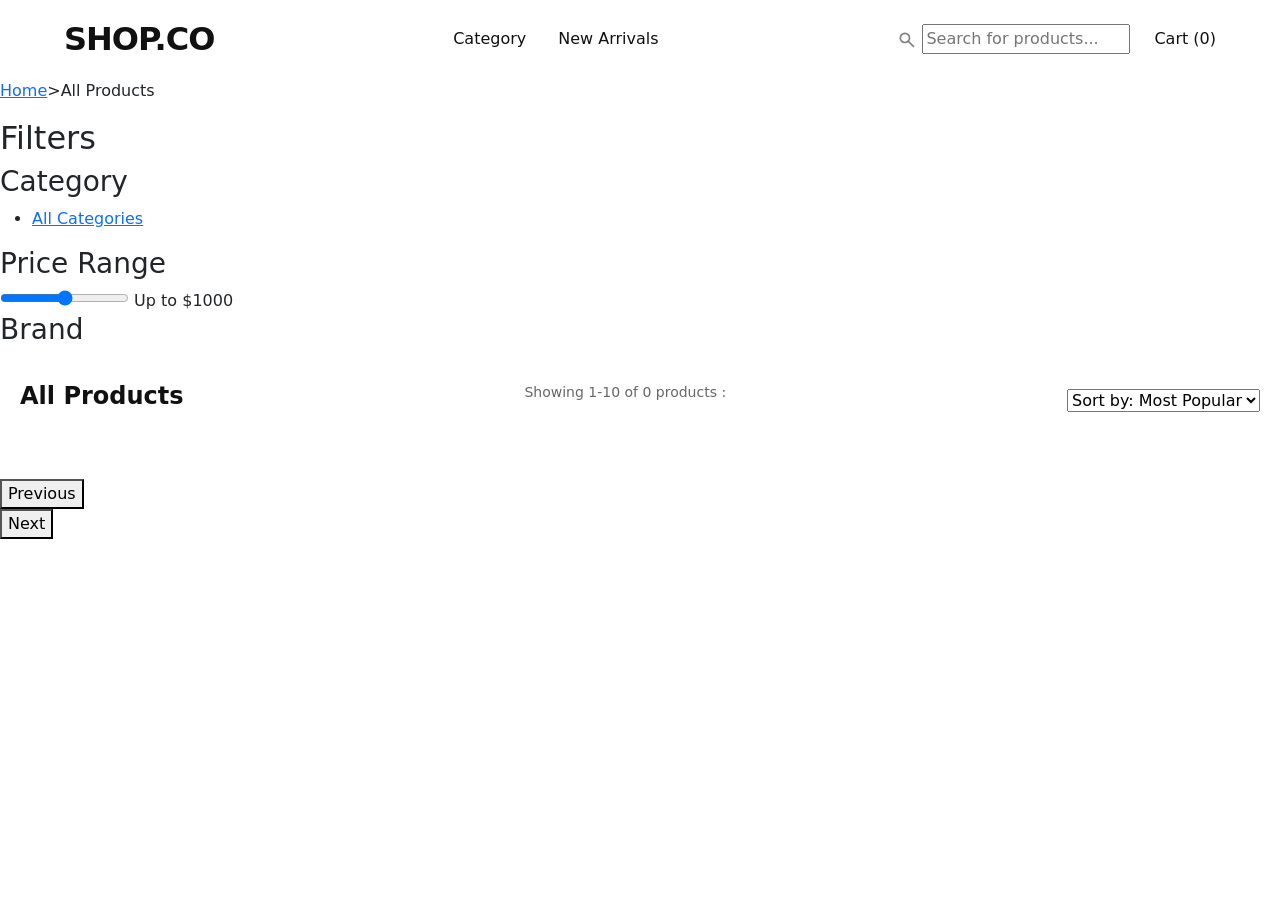
==== all-products.html @ 4b7c590c "add all-products html-js -css V1 all products view" ====
<!DOCTYPE html>
<html lang="en">
<head>
    <meta charset="UTF-8">
    <meta name="viewport" content="width=device-width, initial-scale=1.0">
    <link rel="stylesheet" href="Style_all-Products.css" />
    <link
      rel="stylesheet"
      href="https://cdnjs.cloudflare.com/ajax/libs/font-awesome/6.0.0/css/all.min.css"
    />
    <link
      href="https://cdn.jsdelivr.net/npm/bootstrap@5.3.8/dist/css/bootstrap.min.css"
      rel="stylesheet"
      integrity="sha384-sRIl4kxILFvY47J16cr9ZwB07vP4J8+LH7qKQnuqkuIAvNWLzeN8tE5YBujZqJLB"
      crossorigin="anonymous"
    />
    <script
      src="https://cdn.jsdelivr.net/npm/bootstrap@5.3.8/dist/js/bootstrap.bundle.min.js"
      integrity="sha384-FKyoEForCGlyvwx9Hj09JcYn3nv7wiPVlz7YYwJrWVcXK/BmnVDxM+D2scQbITxI"
      crossorigin="anonymous"
    ></script>
    <title>All Products</title>
</head>
<body>
    <nav class="main-nav" id="main-nav"> 
      <div class="main-logo">
        <a href="#">shop.co</a>
      </div>

      <div class="links">
        <ul>
          <li><a href="#">Category</a></li>
          <li><a href="#">New Arrivals</a></li>
        </ul>
      </div>

      <div class="nav-actions">
        <div class="search">
          <svg
            xmlns="http://www.w3.org/2000/svg"
            height="20px"
            viewBox="0 -960 960 960"
            width="20px"
            fill="#828282"
          >
            <path
              d="M784-120 532-372q-30 24-69 38t-83 14q-109 0-184.5-75.5T120-580q0-109 75.5-184.5T380-840q109 0 184.5 75.5T640-580q0 44-14 83t-38 69l252 252-56 56ZM380-400q75 0 127.5-52.5T560-580q0-75-52.5-127.5T380-760q-75 0-127.5 52.5T200-580q0 75 52.5 127.5T380-400Z"
            />
          </svg>
          <input type="text" placeholder="Search for products..." />
        </div>

        <div class="cart">
          <a href="#">Cart (0)</a>
        </div>
      </div>
    </nav>

    <main>
        <div class="breadcrumb">
          <a href="#">Home</a> &gt; <span id="current-category">All Products</span>
        </div>

        <div class="filters">
          <h2>Filters</h2>

          <div class="filter-group">
            <h3>Category</h3>
            <ul id="category-filters">
              <!-- Categories will be dynamically populated here -->
               <li><a href="" data-category="all">All Categories</a></li>
            </ul>
          </div>

          <div class="filter-group">
            <h3>Price Range</h3>
            <input type="range" id="price-range" min="0" max="1000" step="10" />
            <span id="price-range-value">Up to $1000</span>
          </div>

          <div class="filter-group">
            <h3>Brand</h3>
            <ul id="brand-filters">
              <!-- Brands will be dynamically populated here -->
            </ul>
          </div>



        <div class="Above_product-grid" id="Above_product-grid">
        <h1 class="section-title"><span id="section-title">All Products</span></h1>

        <p class="showing_info">Showing <span id="current-products">1-10 </span>of <span id="total-products">0</span> products :</p>

        <select id="sort-options">
          <option value="Most Popular">Sort by: Most Popular</option>
          <option value="price-asc">Price: Low to High</option>
          <option value="price-desc">Price: High to Low</option>
          <option value="name-asc">Name: A to Z</option>
          <option value="name-desc">Name: Z to A</option>
        </select>
            
        </div>
        <div class="product-grid" id="product-grid">
          <!-- Products will be dynamically populated here -->
        </div>

        <div class="under_product-grid" id="under_product-grid">
            <button id="prev-page" >Previous</button>
            <div id="pagination-info">
              
            </div>
            <button id="next-page" >Next</button>
        </div>

        <script src="all-products_JS.js"></script>
    </main>

</body>
</html>
---- Style_all-Products.css ----
.main-nav {
  /* max-width: 1200px; */
  margin: 0px auto;
  /* border-radius: 15px; */
  display: flex;
  align-items: center;
  justify-content: space-between;
  padding: 15px 5%; /* Starting padding (larger) */
  background-color: rgba(255, 255, 255, 1); /* Solid white by default */
  border-bottom: 1px solid transparent;
  font-family:
    system-ui,
    -apple-system,
    sans-serif;

  position: sticky;
  top: 0;
  z-index: 1000; 
  transition:
    padding 0.3s ease,
    background-color 0.3s ease,
    border-bottom 0.3s ease,
    backdrop-filter 0.3s ease;
}

.main-nav.scrolled {
  padding: 10px 5%;

  /* Make the background 70% transparent white */
  background-color: rgba(255, 255, 255, 0.7);

  /* THE GLASS EFFECT: Blurs whatever is behind the nav bar */
  backdrop-filter: blur(12px);
  -webkit-backdrop-filter: blur(12px); /* For Safari support */

  /* Optional: Add a subtle border and shadow to separate it from the content */
  border-bottom: 1px solid rgba(0, 0, 0, 0.05);
  box-shadow: 0 4px 20px rgba(0, 0, 0, 0.03);
}

/* Optional: Make the logo text shrink slightly too */
.main-nav .main-logo a {
  transition: font-size 0.3s ease;
}

.main-nav.scrolled .main-logo a {
  font-size: 26px; /* Shrinks from the original 32px */
}

/* Logo Styling */
.main-logo {
  a {
    color: #111;
    font-size: 32px;
    font-weight: 800;
    text-transform: uppercase;
    text-decoration: none;
    letter-spacing: -1px; /* Tighter tracking for modern branding */
  }
}

/* Navigation Links */
.links {
  ul {
    list-style: none;
    display: flex;
    align-items: center;
    gap: 32px;
    margin: 0; /* CRITICAL: Fixes the vertical centering issue! */
    padding: 0; /* CRITICAL: Removes default indentation */
  }

  a {
    text-decoration: none;
    color: #111;
    font-weight: 500;
    font-size: 16px;
    text-transform: capitalize;
    transition: color 0.2s ease;

    &:hover {
      color: #666; /* Smooth hover effect */
    }
  }
}

/* Right Side Actions Wrapper */
.nav-actions {
  display: flex;
  align-items: center;
  gap: 24px;
}

.cart a {
  text-decoration: none;
  color: #111;
  font-weight: 500;
}

.product-grid {
    display: grid;
    grid-template-columns: repeat(auto-fit, minmax(250px, 1fr));
    gap: 20px;
    padding: 20px;
}

.product-card {
    background-color: #fff;
    border: 1px solid #ddd;
    border-radius: 8px;
    overflow: hidden;
    display: flex;
    flex-direction: column;
    transition: box-shadow 0.3s ease;
}
.image-container {
    width: 100%;
    height: 200px;
    overflow: hidden;
}
.image-container img {
    width: 100%;
    height: 100%;
    object-fit: cover;
    transition: transform 0.3s ease;
}
.product-card:hover {
    box-shadow: 0 4px 20px rgba(0, 0, 0, 0.1);
}
.price-stock-wrapper {
    display: flex;
    justify-content: space-between;
    align-items: center;
    padding: 10px 15px;
}
.product-price {
    font-size: 18px;
    font-weight: bold;
    color: #111;
}
.stock-badge {
    font-size: 14px;
    color: #666;
}
.product-brand {
    padding: 0 15px 10px;
    font-size: 14px;
    color: #666;
}
.product-title {
    padding: 0 15px 10px;
    font-size: 16px;
    font-weight: 500;
    color: #111;
}
.product-rating {
    padding: 0 15px 10px;
    font-size: 14px;
    color: #666;
}
.Above_product-grid {
    display: flex;
    justify-content: space-between;
    align-items: center;
    padding: 20px;
}
.section-title {
    font-size: 24px;
    font-weight: bold;
    color: #111;
}
.sort-options {
    display: flex;
    align-items: center;
    gap: 10px;
}
.showing_info {
    font-size: 14px;
    color: #666;
}
.sort-options select {
    padding: 5px 10px;
    border: 1px solid #ddd;
    border-radius: 4px;
    background-color: #fff;
    font-size: 14px;
}
.sort-options select:focus {
    outline: none;
    border-color: #111;
}
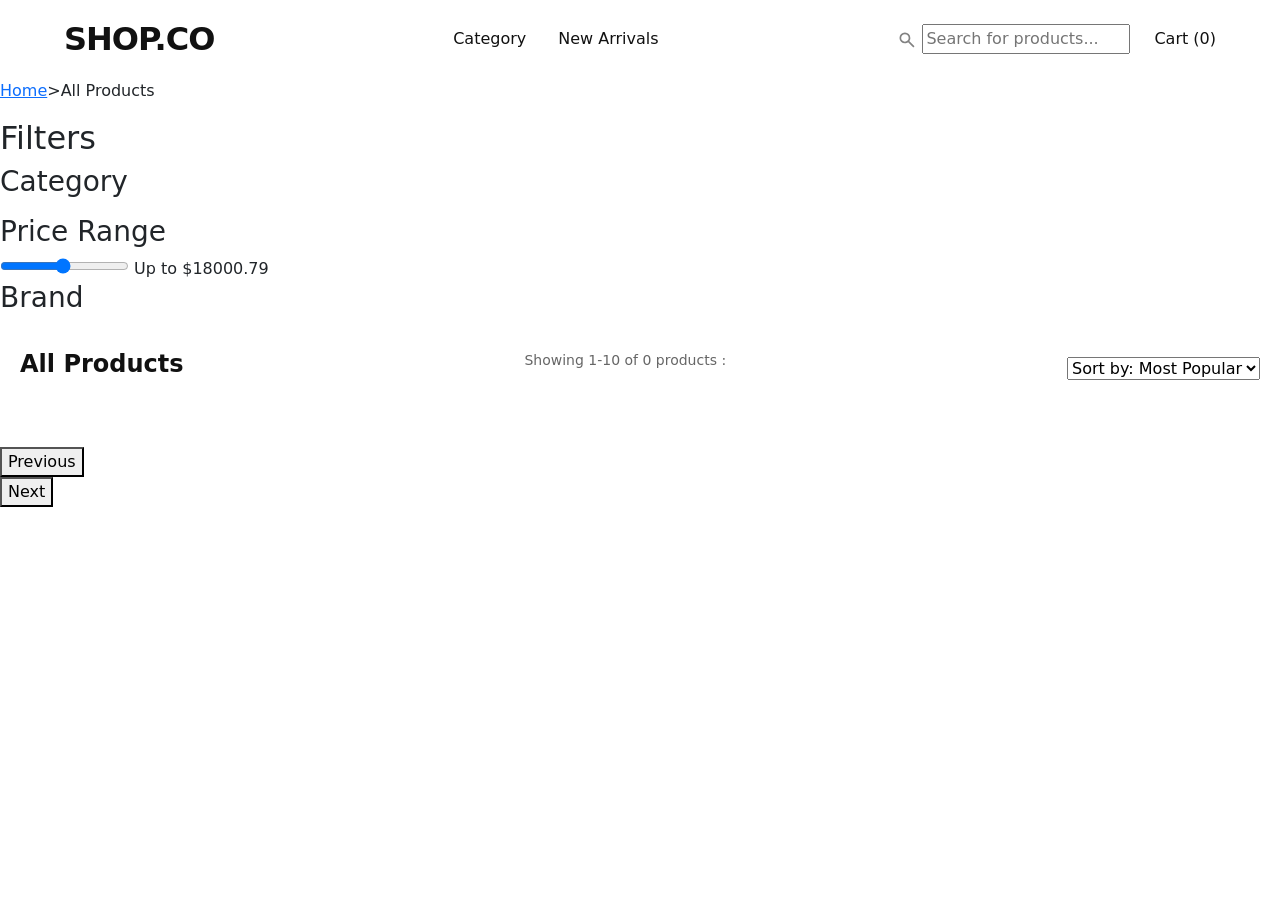
==== commit fff786ab: "add price_Range and fix some issues  in all products grid" ====
--- a/all-products.html
+++ b/all-products.html
@@ -68,14 +68,14 @@
             <h3>Category</h3>
             <ul id="category-filters">
               <!-- Categories will be dynamically populated here -->
-               <li><a href="" data-category="all">All Categories</a></li>
+               <!-- <li><a href="" data-category="all">All Categories</a></li> -->
             </ul>
           </div>
 
           <div class="filter-group">
             <h3>Price Range</h3>
-            <input type="range" id="price-range" min="0" max="1000" step="10" />
-            <span id="price-range-value">Up to $1000</span>
+            <input type="range" id="price-range" min="0.79" max="36999.99" step="1000" />
+            <span id="price-range-value">Up to $18000.79</span>
           </div>
 
           <div class="filter-group">
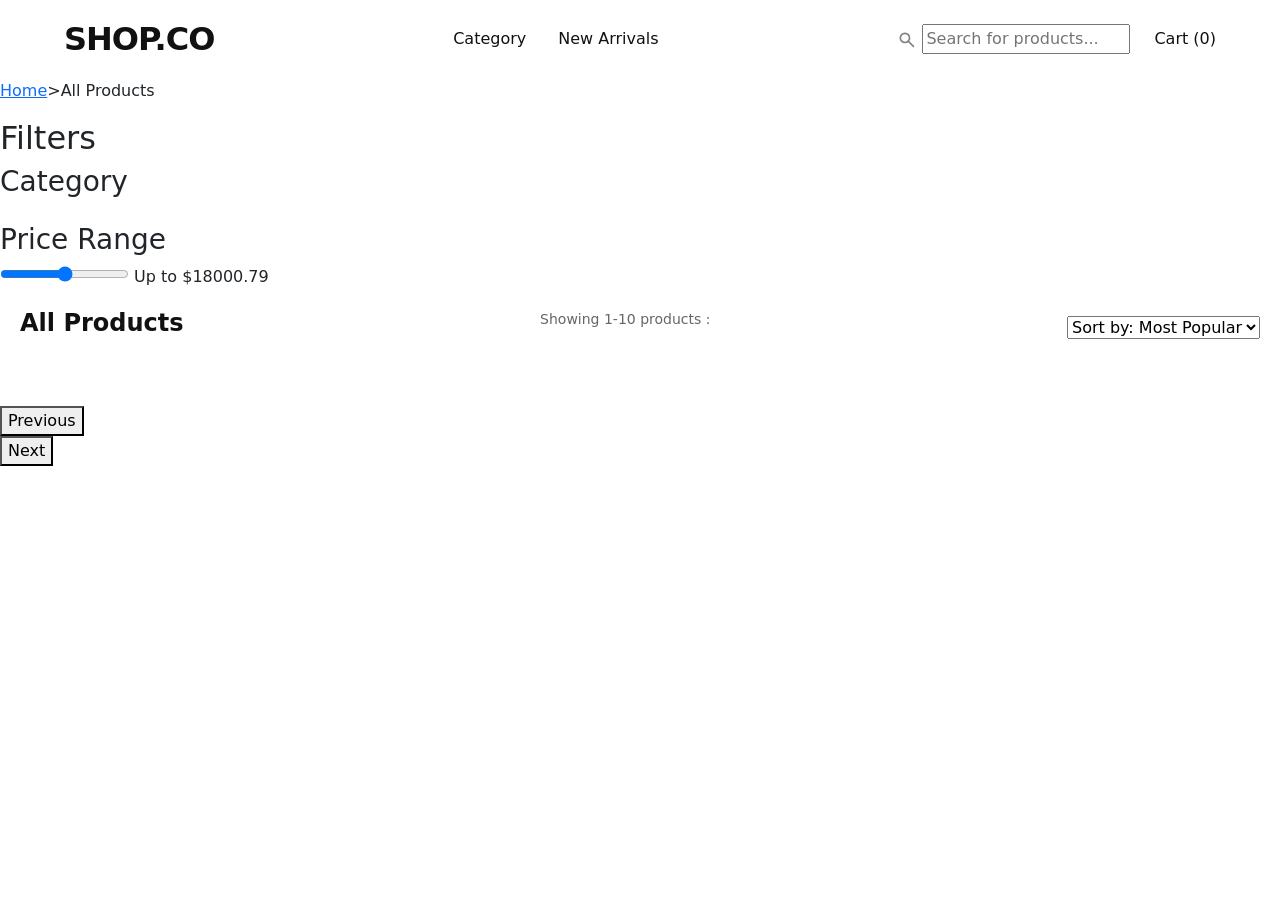
==== commit 9b89b53c: "add_last_all_products_feature_but_no _CSS" ====
--- a/all-products.html
+++ b/all-products.html
@@ -74,23 +74,17 @@
 
           <div class="filter-group">
             <h3>Price Range</h3>
-            <input type="range" id="price-range" min="0.79" max="36999.99" step="1000" />
+            <input type="range" id="price-range" min="0.79" max="36999.99" step="100" />
             <span id="price-range-value">Up to $18000.79</span>
           </div>
 
-          <div class="filter-group">
-            <h3>Brand</h3>
-            <ul id="brand-filters">
-              <!-- Brands will be dynamically populated here -->
-            </ul>
-          </div>
 
 
 
         <div class="Above_product-grid" id="Above_product-grid">
         <h1 class="section-title"><span id="section-title">All Products</span></h1>
 
-        <p class="showing_info">Showing <span id="current-products">1-10 </span>of <span id="total-products">0</span> products :</p>
+        <p class="showing_info">Showing <span id="current-products">1-10 </span> products :</p>
 
         <select id="sort-options">
           <option value="Most Popular">Sort by: Most Popular</option>
--- a/Style_all-Products.css
+++ b/Style_all-Products.css
@@ -82,6 +82,10 @@
       color: #666; /* Smooth hover effect */
     }
   }
+}
+.pagination-btn.active {
+  background-color: black;
+  color: white;
 }
 
 /* Right Side Actions Wrapper */
@@ -189,3 +193,7 @@
     outline: none;
     border-color: #111;
 }
+#category-filters {
+  max-height: 250px;
+  overflow-y: auto;
+}
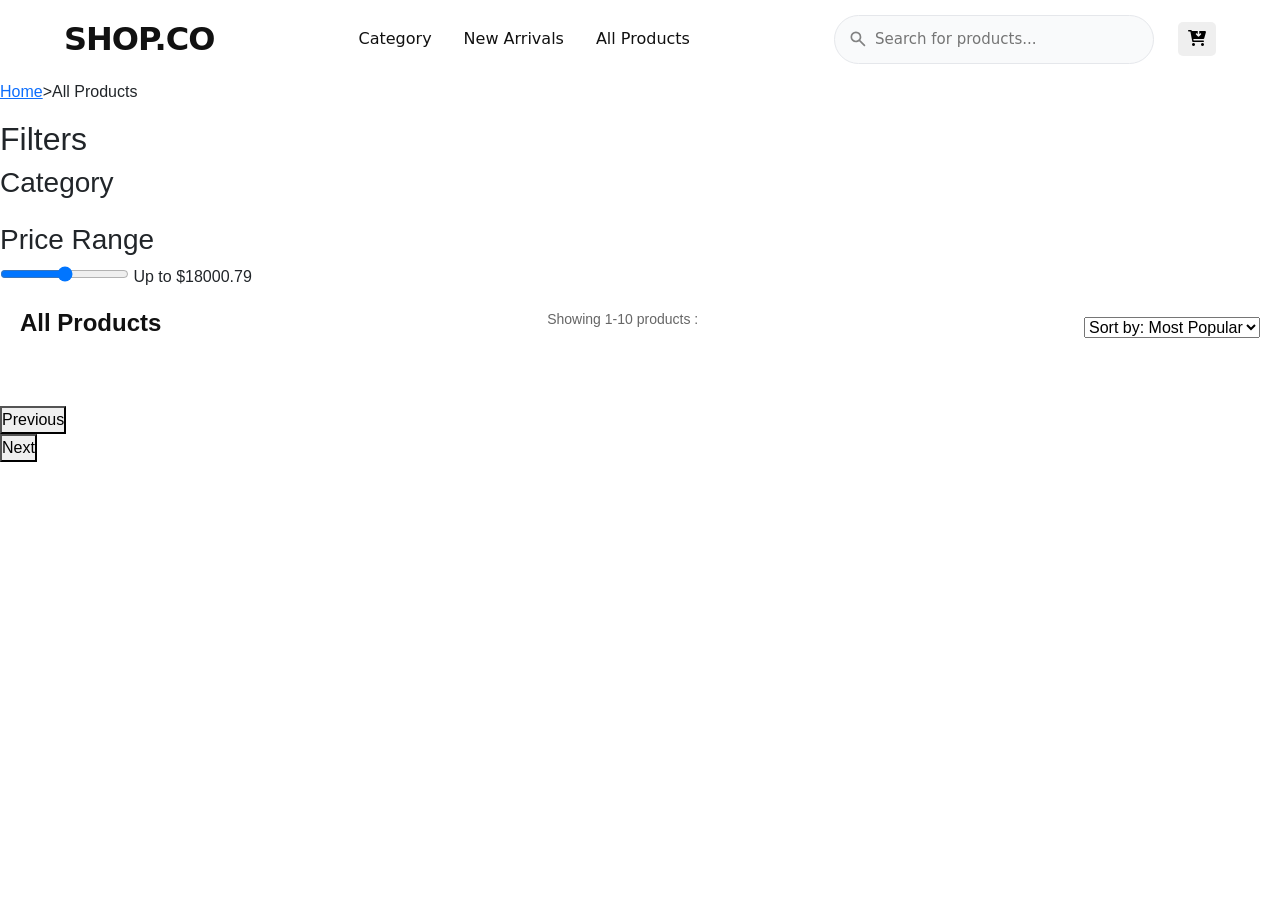
==== commit cfef0f59: "add nav in main" ====
--- a/all-products.html
+++ b/all-products.html
@@ -14,6 +14,8 @@
       integrity="sha384-sRIl4kxILFvY47J16cr9ZwB07vP4J8+LH7qKQnuqkuIAvNWLzeN8tE5YBujZqJLB"
       crossorigin="anonymous"
     />
+    <link rel="stylesheet" href="cart.css">
+    <link rel="stylesheet" href="style2.css">
     <script
       src="https://cdn.jsdelivr.net/npm/bootstrap@5.3.8/dist/js/bootstrap.bundle.min.js"
       integrity="sha384-FKyoEForCGlyvwx9Hj09JcYn3nv7wiPVlz7YYwJrWVcXK/BmnVDxM+D2scQbITxI"
@@ -22,7 +24,7 @@
     <title>All Products</title>
 </head>
 <body>
-    <nav class="main-nav" id="main-nav"> 
+    <nav class="main-nav" id="main-nav">
       <div class="main-logo">
         <a href="#">shop.co</a>
       </div>
@@ -31,6 +33,7 @@
         <ul>
           <li><a href="#">Category</a></li>
           <li><a href="#">New Arrivals</a></li>
+          <li><a href="all-products.html">All Products</a></li>
         </ul>
       </div>
 
@@ -50,11 +53,22 @@
           <input type="text" placeholder="Search for products..." />
         </div>
 
-        <div class="cart">
-          <a href="#">Cart (0)</a>
+        <div class="cart2">
+          <button id="cart-btn">
+            <i class="fa-solid fa-cart-arrow-down"></i>
+          </button>
         </div>
       </div>
     </nav>
+    <div class="cart-overlay" id="cart-overlay"></div>
+
+    <div class="cart" id="cart">
+      <h2>Cart</h2>
+
+      <div class="cart__items" id="cart-items"></div>
+
+      <h3 class="total">Total : <span id="total"></span></h3>
+    </div>
 
     <main>
         <div class="breadcrumb">
@@ -107,8 +121,9 @@
             <button id="next-page" >Next</button>
         </div>
 
-        <script src="all-products_JS.js"></script>
-    </main>
-
+      </main>
+      
+      <script src="all-products_JS.js"></script>
+      <script src="cart.js"></script>
 </body>
 </html>
--- a/cart.css
+++ b/cart.css
@@ -0,0 +1,173 @@
+/* RESET */
+* {
+  margin: 0;
+  padding: 0;
+  box-sizing: border-box;
+}
+
+/* OVERLAY */
+.cart-overlay {
+  position: fixed;
+  top: 0;
+  left: 0;
+  width: 100%;
+  height: 100%;
+  background: rgba(0, 0, 0, 0.2);
+  opacity: 0;
+  pointer-events: none;
+  transition: 0.3s ease;
+  z-index: 999;
+}
+
+.cart-overlay.active {
+  opacity: 1;
+  pointer-events: auto;
+}
+
+/* CART PANEL */
+.cart {
+  position: fixed;
+  top: 80px;
+  right: 5%;
+  width: 420px;
+  height: 600px; /* ✅ IMPORTANT */
+
+  border-radius: 20px;
+  padding: 20px;
+
+  display: flex;
+  flex-direction: column;
+
+  background: rgba(255, 255, 255, 0.6);
+  backdrop-filter: blur(20px);
+  -webkit-backdrop-filter: blur(20px);
+
+  box-shadow: 0 10px 40px rgba(0, 0, 0, 0.1);
+
+  transform: translateY(-20px) scale(0.95);
+  opacity: 0;
+  pointer-events: none;
+
+  transition: all 0.3s ease;
+  z-index: 1000;
+}
+
+.cart.active {
+  opacity: 1;
+  transform: translateY(0) scale(1);
+  pointer-events: auto;
+}
+
+/* HEADER */
+.cart h2 {
+  font-size: 28px;
+  font-weight: bold;
+  margin-bottom: 10px;
+}
+
+/* SCROLL AREA */
+.cart__items {
+  flex: 1; /* ✅ THIS FIXES SCROLL */
+  overflow-y: auto;
+  display: flex;
+  flex-direction: column;
+  gap: 20px;
+
+  scrollbar-width: thin;
+  scrollbar-color: #a3a3a3 transparent;
+}
+
+/* ITEM */
+.container {
+  display: flex;
+  gap: 15px;
+  align-items: center;
+  border-bottom: 1px solid #ccc;
+  padding-bottom: 10px;
+  position: relative;
+
+  transition:
+    transform 0.4s ease,
+    opacity 0.4s ease;
+}
+
+/* IMAGE */
+.image-container-cart {
+  width: 100px;
+  height: 100px;
+}
+
+.image-container-cart img {
+  width: 100%;
+  height: 100%;
+  object-fit: cover;
+}
+
+/* DATA */
+.data-container {
+  flex: 1;
+}
+
+.data-container h2 {
+  font-size: 16px;
+  font-weight: 500;
+}
+
+/* PRICE + COUNTER */
+.price-quantity {
+  display: flex;
+  justify-content: space-between;
+  align-items: center;
+}
+
+.counter {
+  display: flex;
+  align-items: center;
+  background: #f7f7f7;
+  border-radius: 20px;
+  overflow: hidden;
+}
+
+.counter button {
+  border: none;
+  padding: 8px 12px;
+  cursor: pointer;
+  background: transparent;
+}
+
+.counter input {
+  width: 40px;
+  text-align: center;
+  border: none;
+  background: transparent;
+}
+
+/* TEXT */
+.size {
+  font-size: 12px;
+}
+
+.price {
+  font-weight: bold;
+}
+
+/* REMOVE BUTTON */
+.trash {
+  position: absolute;
+  top: 10px;
+  right: 0;
+  border: none;
+  background: transparent;
+  cursor: pointer;
+}
+
+.trash:hover {
+  background: rgba(255, 0, 0, 0.1);
+}
+
+/* FOOTER */
+.total {
+  margin-top: 10px;
+  font-size: 18px;
+  font-weight: bold;
+}
--- a/style2.css
+++ b/style2.css
@@ -0,0 +1,757 @@
+* {
+  margin: 0px;
+  padding: 0px;
+  box-sizing: border-box; /* prevent padding/margin from causing overflow */
+}
+
+body {
+  min-height: 100vh;
+  /* background-image: url(images/background.jpg); */
+  background-size: cover;
+  background-repeat: no-repeat;
+  background-position: center;
+  font-family: sans-serif, "Integral CF";
+  overflow-x: hidden; /* prevent horizontal scroll on small screens */
+}
+
+/* Container Layout */
+.main-nav {
+  /* max-width: 1200px; */
+  margin: 0px auto;
+  /* border-radius: 15px; */
+  display: flex;
+  align-items: center;
+  justify-content: space-between;
+  padding: 15px 5%; /* Starting padding (larger) */
+  background-color: rgba(255, 255, 255, 1); /* Solid white by default */
+  border-bottom: 1px solid transparent;
+  font-family:
+    system-ui,
+    -apple-system,
+    sans-serif;
+
+  position: sticky;
+  top: 0;
+  z-index: 1000;
+  transition:
+    padding 0.3s ease,
+    background-color 0.3s ease,
+    border-bottom 0.3s ease,
+    backdrop-filter 0.3s ease;
+}
+
+.main-nav.scrolled {
+  padding: 10px 5%;
+
+  /* Make the background 70% transparent white */
+  background-color: rgba(255, 255, 255, 0.7);
+
+  /* THE GLASS EFFECT: Blurs whatever is behind the nav bar */
+  backdrop-filter: blur(12px);
+  -webkit-backdrop-filter: blur(12px); /* For Safari support */
+
+  /* Optional: Add a subtle border and shadow to separate it from the content */
+  border-bottom: 1px solid rgba(0, 0, 0, 0.05);
+  box-shadow: 0 4px 20px rgba(0, 0, 0, 0.03);
+}
+
+/* Optional: Make the logo text shrink slightly too */
+.main-nav .main-logo a {
+  transition: font-size 0.3s ease;
+}
+
+.main-nav.scrolled .main-logo a {
+  font-size: 26px; /* Shrinks from the original 32px */
+}
+
+/* Logo Styling */
+.main-logo {
+  a {
+    color: #111;
+    font-size: 32px;
+    font-weight: 800;
+    text-transform: uppercase;
+    text-decoration: none;
+    letter-spacing: -1px; /* Tighter tracking for modern branding */
+  }
+}
+
+/* Navigation Links */
+.links {
+  ul {
+    list-style: none;
+    display: flex;
+    align-items: center;
+    gap: 32px;
+    margin: 0; /* CRITICAL: Fixes the vertical centering issue! */
+    padding: 0; /* CRITICAL: Removes default indentation */
+  }
+
+  a {
+    text-decoration: none;
+    color: #111;
+    font-weight: 500;
+    font-size: 16px;
+    text-transform: capitalize;
+    transition: color 0.2s ease;
+
+    &:hover {
+      color: #666; /* Smooth hover effect */
+    }
+  }
+}
+
+/* Right Side Actions Wrapper */
+.nav-actions {
+  display: flex;
+  align-items: center;
+  gap: 24px;
+}
+
+/* Search Input */
+.search {
+  position: relative;
+  width: 320px;
+
+  input {
+    width: 100%;
+    border-radius: 30px;
+    border: 1px solid #e5e7eb;
+    background-color: #f9fafb; /* Soft gray background */
+    padding: 12px 15px 12px 40px; /* Space for the absolute icon */
+    font-size: 15px;
+    color: #111;
+    box-sizing: border-box; /* Keeps padding from breaking the 100% width */
+    transition: all 0.3s ease;
+
+    &:focus {
+      outline: none; /* Removes the default blue browser ring */
+      border-color: #111;
+      background-color: #fff;
+      box-shadow: 0 0 0 3px rgba(0, 0, 0, 0.05); /* Custom, premium focus ring */
+    }
+  }
+
+  svg {
+    position: absolute;
+    top: 50%;
+    transform: translateY(-50%);
+    left: 14px;
+    pointer-events: none; /* Prevents the SVG from blocking clicks into the input field */
+  }
+}
+
+/* Basic Cart Link */
+.cart a {
+  text-decoration: none;
+  color: #111;
+  font-weight: 500;
+}
+/* ============================= */
+
+.panner {
+  display: flex;
+  height: 600px; /* Your desired height */
+  /* overflow: hidden; */
+  gap: 20px;
+  padding: 0px 50px;
+  background-color: #f2f0f1;
+  .content {
+    width: 50%;
+    /* Optional: Centers the text vertically inside the 600px height */
+    display: flex;
+    flex-direction: column;
+    justify-content: center;
+  }
+
+  .photo {
+    width: 50%;
+  }
+
+  /* Target the image inside the photo div */
+  .photo img {
+    /* border-radius: 10px; */
+    width: 100%;
+    height: 100%;
+    object-fit: cover; /* Ensures the image fills the space without squishing */
+    object-position: center; /* Keeps the focal point of the image centered */
+  }
+}
+
+.content {
+  display: flex;
+  gap: 20px;
+  align-items: flex-start;
+}
+
+.numbers {
+  display: grid;
+  grid-template-columns: repeat(3, 1fr);
+  /* gap: 20px; */
+  width: 100%;
+  justify-content: space-between;
+  align-items: center;
+}
+
+.numbers-content > h3 {
+  border-left: 1px solid gray;
+  padding-left: 20px;
+  font-size: 48px;
+  font-weight: bold;
+}
+
+.numbers-content:first-child {
+  border-left: none;
+}
+@media (max-width: 800px) {
+  .numbers {
+    grid-template-columns: 1fr 1fr;
+    align-items: center;
+    justify-content: center;
+  }
+  .numbers-content:last-child {
+    border-left: none;
+    grid-column: span 2;
+  }
+  .panner {
+    padding: 5px;
+    text-align: center;
+    align-items: center;
+    .content {
+      align-items: center;
+      width: 100%;
+    }
+    height: fit-content;
+    display: flex;
+    flex-direction: column;
+    .photo {
+      width: 100%;
+      img {
+        width: 100%;
+      }
+    }
+  }
+}
+
+.btn {
+  border: none;
+  border-radius: 20px;
+  padding: 10px 20px;
+  color: white;
+  background-color: black;
+  cursor: pointer;
+  font-size: 18px;
+  transition: 0.2s ease-in-out;
+}
+.btn:hover {
+  background-color: #333333;
+}
+.btn:active {
+  background-color: #6b6b6b;
+}
+.brands-container {
+  background-color: black;
+  color: white;
+  padding: 25px 0px;
+  overflow: hidden;
+  white-space: nowrap;
+}
+.brands {
+  display: inline-block;
+  animation: scroll 20s linear infinite;
+  font-weight: 500;
+  font-size: 1.5rem;
+}
+.panner-header {
+  font-size: 64px;
+  font-weight: bold;
+  text-transform: uppercase;
+}
+@keyframes scroll {
+  from {
+    transform: translateX(0);
+  }
+  to {
+    transform: translateX(-50%);
+  }
+}
+
+/* Container & Grid Setup */
+.new-arrival {
+  display: flex;
+  flex-direction: column;
+  align-items: center;
+  gap: 40px;
+  margin: 80px auto;
+  width: 90%;
+  max-width: 1200px;
+  font-family:
+    system-ui,
+    -apple-system,
+    sans-serif;
+}
+
+.heading {
+  color: #111;
+  font-size: 42px;
+  font-weight: 800;
+  text-transform: uppercase;
+  letter-spacing: -1px;
+  margin: 0;
+}
+
+.products {
+  display: grid;
+  /* Auto-fit naturally handles responsiveness without needing media queries for every screen size */
+  grid-template-columns: repeat(auto-fit, minmax(260px, 1fr));
+  gap: 30px;
+  width: 100%;
+}
+
+/* The Product Card */
+.new-arrival-item {
+  display: flex;
+  flex-direction: column;
+  background: #fff;
+  border: 1px solid #e5e7eb;
+  border-radius: 16px;
+  overflow: hidden; /* Keeps edge-to-edge images inside the rounded corners */
+  transition:
+    transform 0.3s ease,
+    box-shadow 0.3s ease;
+}
+
+.new-arrival-item:hover {
+  transform: translateY(-5px); /* Lifts the card up slightly */
+  box-shadow: 0 12px 24px rgba(0, 0, 0, 0.06);
+}
+
+/* Image & Overlay Architecture */
+.image-container {
+  position: relative;
+  width: 100%;
+  aspect-ratio: 1 / 1; /* CRITICAL: Forces all API images into perfect squares */
+  background-color: #f9fafb;
+  overflow: hidden;
+}
+
+.image-container img {
+  width: 100%;
+  height: 100%;
+  object-fit: cover;
+  transition: transform 0.5s ease;
+}
+
+.new-arrival-item:hover .image-container img {
+  transform: scale(1.05); /* Slow zoom on hover */
+}
+
+/* Upgraded Overlay */
+.overlay {
+  position: absolute;
+  inset: 0;
+  background-color: rgba(0, 0, 0, 0.2); /* Darkened slightly for contrast */
+  backdrop-filter: blur(2px);
+  display: flex;
+  justify-content: center;
+  align-items: center;
+  opacity: 0;
+  transition: opacity 0.3s ease;
+}
+
+.overlay-btn {
+  background-color: #fff;
+  color: #111;
+  border: none;
+  padding: 12px 24px;
+  border-radius: 30px;
+  font-weight: 600;
+  font-size: 14px;
+  cursor: pointer;
+  transform: translateY(15px); /* Starts slightly lower */
+  transition:
+    transform 0.3s ease,
+    background-color 0.2s;
+}
+
+.overlay-btn:hover {
+  background-color: #f3f4f6;
+}
+
+.image-container:hover .overlay {
+  opacity: 1;
+}
+
+.image-container:hover .overlay-btn {
+  transform: translateY(0); /* Slides up into place smoothly */
+}
+
+/* Typography & Layout inside the card */
+.product-info {
+  padding: 20px;
+  display: flex;
+  flex-direction: column;
+  gap: 8px;
+}
+
+.product-brand {
+  font-size: 12px;
+  color: #6b7280;
+  text-transform: uppercase;
+  letter-spacing: 1px;
+}
+
+.product-title {
+  font-size: 18px;
+  font-weight: 600;
+  color: #111;
+  margin: 0;
+  /* Truncates long API titles with an ellipsis (...) */
+  white-space: nowrap;
+  overflow: hidden;
+  text-overflow: ellipsis;
+}
+
+.price-stock-wrapper {
+  display: flex;
+  justify-content: space-between;
+  align-items: center;
+  margin-top: 10px;
+}
+
+.product-price {
+  font-size: 20px;
+  font-weight: 700;
+  color: #111;
+}
+
+/* Refined Badges */
+.stock-badge {
+  font-size: 12px;
+  font-weight: 600;
+  padding: 6px 12px;
+  border-radius: 20px;
+}
+
+.in-stock {
+  background-color: #dcfce7;
+  color: #166534;
+}
+
+.out-stock {
+  background-color: #fee2e2;
+  color: #991b1b;
+}
+
+/* Styling for the HTML 'Show More' Button */
+.btn-dark {
+  display: inline-block;
+  background-color: #111;
+  color: #fff;
+  text-decoration: none;
+  padding: 14px 32px;
+  border-radius: 30px;
+  font-weight: 600;
+  transition: background-color 0.3s ease;
+}
+
+.btn-dark:hover {
+  background-color: #374151;
+}
+/* .single-comment {
+  width: 350px;
+  display: flex;
+  flex-direction: column;
+  gap: 10px;
+  background-color: #ddd;
+  padding: 5px 10px;
+  border-radius: 10px;
+  display: inline-block;
+  animation: scroll 10s linear infinite;
+}
+.comments {
+  display: flex;
+  gap: 20px;
+  width: max-content;
+} */
+
+.single-comment {
+  width: 350px;
+  padding: 10px;
+  border: 1px solid #afafaf;
+  /* box-shadow: 3px 3px 5px rgba(0, 0, 0, 0.1); */
+  padding: 20px;
+  border-radius: 10px;
+  flex-shrink: 0;
+}
+
+.comment-track {
+  display: flex;
+  gap: 20px;
+  width: max-content; /* Forces the track to stretch as wide as all the cards combined */
+
+  /* The animation: name, duration, speed curve, and loop forever */
+  animation: scroll 40s linear infinite;
+}
+
+.comment-track:hover {
+  /* transition:; */
+  animation-play-state: paused;
+}
+
+.comments {
+  width: 100%;
+  overflow: hidden;
+  padding: 40px 0;
+  /* background-color: #f8f9fa; */
+}
+
+.heading {
+  font-size: 48px;
+  font-weight: bold;
+  text-transform: uppercase;
+}
+
+/* 1. Main Container Enhancements */
+.dress-style {
+  background-color: #f0f0f0;
+  border-radius: 15px;
+  /* CHANGED: Adjusted padding for better breathing room on top and bottom */
+  padding: 50px 40px;
+  display: flex;
+  flex-direction: column;
+  align-items: center;
+  /* ADDED: Max-width keeps the section from stretching too far on ultra-wide desktop monitors */
+  width: 90%;
+  max-width: 1200px;
+  margin: 75px auto;
+  gap: 40px; /* CHANGED: Slightly reduced the gap for a tighter layout */
+}
+
+.dress-style h3 {
+  /* CHANGED: Dropped the font size slightly so it doesn't overpower the images */
+  font-size: 40px;
+  font-weight: bold;
+  text-transform: uppercase;
+  margin: 0; /* ADDED: Resets browser default margins to keep spacing perfectly controlled by the 'gap' */
+}
+
+/* 2. The Grid System */
+.images {
+  display: grid;
+  grid-template-columns: repeat(3, 1fr);
+  gap: 20px;
+  width: 100%; /* ADDED: Ensures the grid stretches to fill the white wrapper */
+  /* REMOVED: justify-content and align-items. Grids naturally stretch to fill rows, removing these ensures perfect alignment */
+}
+
+/* 3. The Individual Card */
+.single-image {
+  /* CHANGED: Removed Flexbox. Added 'position: relative' so we can stack the text over the image */
+  position: relative;
+  width: 100%;
+  height: 350px; /* CHANGED: Reduced from 400px to keep the overall grid from getting too tall */
+  border-radius: 20px; /* MOVED: Put the border-radius on the parent container instead of the image */
+  overflow: hidden; /* CRITICAL: This acts as a mask. When the image zooms on hover, it won't break outside the rounded corners */
+  cursor: pointer; /* ADDED: Shows a pointer finger so users know they can click the category */
+}
+
+/* 4. The Image Inside the Card */
+.single-image > img {
+  width: 100%;
+  height: 100%;
+  object-fit: cover;
+  /* CHANGED: Using 'transform' for the transition instead of 'all' makes animations much smoother and better for performance */
+  transition: transform 0.4s ease-in-out;
+  /* REMOVED: border-radius (handled by parent now) */
+}
+
+/* 5. The Hover Effect */
+.single-image:hover > img {
+  /* CHANGED: Replaced the standalone 'scale' property with 'transform: scale()' for better browser compatibility */
+  transform: scale(1.08);
+}
+
+/* 6. Text Overlay Styling (NEW) */
+.single-image h5 {
+  /* ADDED: This places the text directly over the image */
+  position: absolute;
+  top: 20px;
+  left: 20px;
+  margin: 0;
+
+  /* ADDED: Styling to make the text look like a modern e-commerce "badge" */
+  font-size: 20px;
+  font-weight: bold;
+  color: #111;
+  background-color: rgba(
+    255,
+    255,
+    255,
+    0.85
+  ); /* A slightly transparent white background */
+  padding: 8px 16px;
+  border-radius: 30px; /* Makes it a pill shape */
+  backdrop-filter: blur(5px); /* Adds a frosted glass effect behind the text */
+  z-index: 10;
+}
+
+/* 7. Grid Column Spanning */
+.two {
+  grid-column: span 2;
+  /* REMOVED: The nested img CSS block. 
+     You don't need it because '.single-image > img' already forces the image 
+     to be 100% width/height and 'object-fit: cover'. It will naturally fill the spanned space! */
+}
+
+/* 8. Mobile Responsiveness (NEW BONUS) */
+@media (max-width: 768px) {
+  .images {
+    /* Changes the layout from 3 columns to 1 column on phones */
+    grid-template-columns: 1fr;
+  }
+  .two {
+    /* Disables the span so the wider images don't break off the screen on mobile */
+    grid-column: span 1;
+  }
+  .single-image {
+    height: 250px; /* Makes the cards a bit shorter to save scrolling space on phones */
+  }
+}
+.comments {
+  display: flex;
+  flex-direction: column;
+  gap: 50px;
+  h3 {
+    font-size: 48px;
+    font-weight: bold;
+    text-transform: uppercase;
+    margin-left: 20px;
+  }
+}
+
+.comments {
+  -webkit-mask-image: linear-gradient(
+    to right,
+    transparent 0%,
+    black 10%,
+    black 90%,
+    transparent 100%
+  );
+  mask-image: linear-gradient(
+    to right,
+    transparent 0%,
+    black 10%,
+    black 90%,
+    transparent 100%
+  );
+  width: 90%;
+  margin: 0px auto;
+  align-items: center;
+}
+
+.subscribe {
+  background-color: #000;
+  display: flex;
+  width: 90%;
+  margin: 0px auto;
+  padding: 50px;
+  border-radius: 20px;
+  gap: 75px;
+  transform: translateY(50%);
+}
+
+.subscribe > h3 {
+  color: #fff;
+  font-size: 40px;
+  font-weight: bold;
+  text-transform: uppercase;
+}
+
+.form {
+  width: 50%;
+  display: flex;
+  flex-direction: column;
+  gap: 20px;
+  align-items: center;
+}
+.btn-white {
+  background-color: #fff;
+  font-size: 18px;
+  border-radius: 20px;
+  padding: 10px;
+  width: 70%;
+}
+
+.form > input {
+  padding: 10px;
+  width: 70%;
+  border-radius: 20px;
+}
+
+.logo2 {
+  display: flex;
+  flex-direction: column;
+  align-items: flex-start;
+  width: 245px;
+}
+.logo2 > img {
+  width: 250px;
+  object-fit: cover;
+}
+
+.logo2 > p {
+  font-size: 14px;
+  color: #666;
+}
+
+.social > img {
+  width: 28px;
+  border-radius: 50%;
+}
+
+.footer {
+  display: flex;
+  gap: 50px;
+  align-items: flex-start;
+  padding: 50px;
+  padding-top: 150px;
+  margin: 0px auto;
+  justify-content: space-between;
+  background-color: #dbdbdb;
+}
+
+.list > ul {
+  list-style: none;
+  font-size: 18px;
+  color: #666;
+  line-height: 2.5em;
+}
+.list > ul :first-child {
+  color: #000;
+  text-transform: uppercase;
+  font-weight: 500;
+  margin-bottom: 25px;
+}
+.copy-right {
+  color: #666;
+  padding: 50px;
+  background-color: #dbdbdb;
+}
+
+/*=================*/
+
+.nav-actions {
+  position: relative;
+}
+
+#cart-btn {
+  border: none;
+  padding: 5px 10px;
+  border-radius: 5px;
+
+  &:hover {
+    opacity: 0.7;
+    scale: 1.1;
+  }
+}
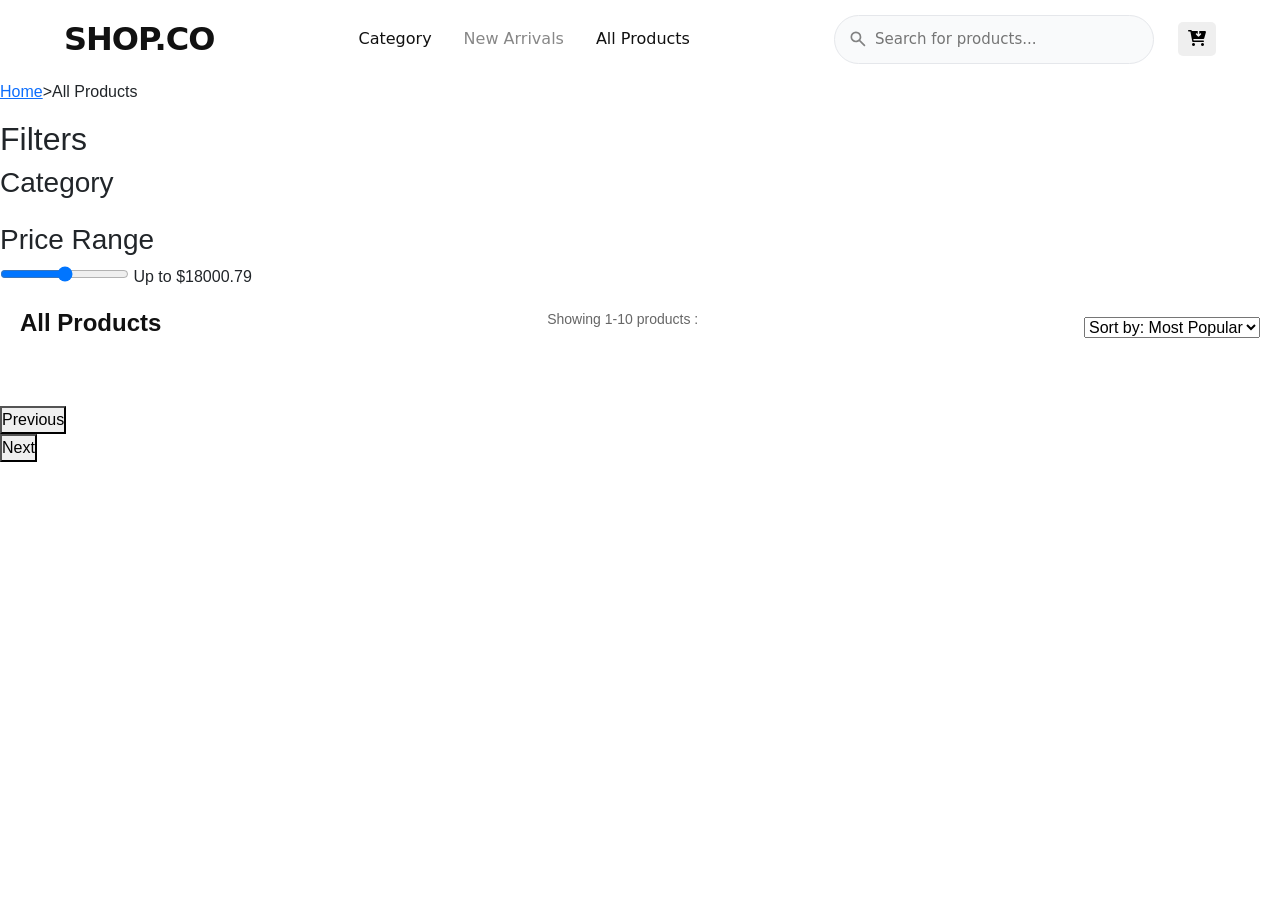
==== commit 7a2ceee4: "fix some bugs  V1" ====
--- a/all-products.html
+++ b/all-products.html
@@ -26,13 +26,13 @@
 <body>
     <nav class="main-nav" id="main-nav">
       <div class="main-logo">
-        <a href="#">shop.co</a>
+        <a href="index2.html">shop.co</a>
       </div>
 
       <div class="links">
         <ul>
-          <li><a href="#">Category</a></li>
-          <li><a href="#">New Arrivals</a></li>
+          <li><a href="#" >Category</a></li>
+          <li><a href="#" class="disabled-link">New Arrivals</a></li>
           <li><a href="all-products.html">All Products</a></li>
         </ul>
       </div>
@@ -72,7 +72,7 @@
 
     <main>
         <div class="breadcrumb">
-          <a href="#">Home</a> &gt; <span id="current-category">All Products</span>
+          <a href="index2.html">Home</a> &gt; <span id="current-category">All Products</span>
         </div>
 
         <div class="filters">
--- a/Style_all-Products.css
+++ b/Style_all-Products.css
@@ -196,4 +196,11 @@
 #category-filters {
   max-height: 250px;
   overflow-y: auto;
-}+}
+
+.disabled-link {
+  pointer-events: none;
+  opacity: 0.5;
+  cursor: not-allowed;
+}
+
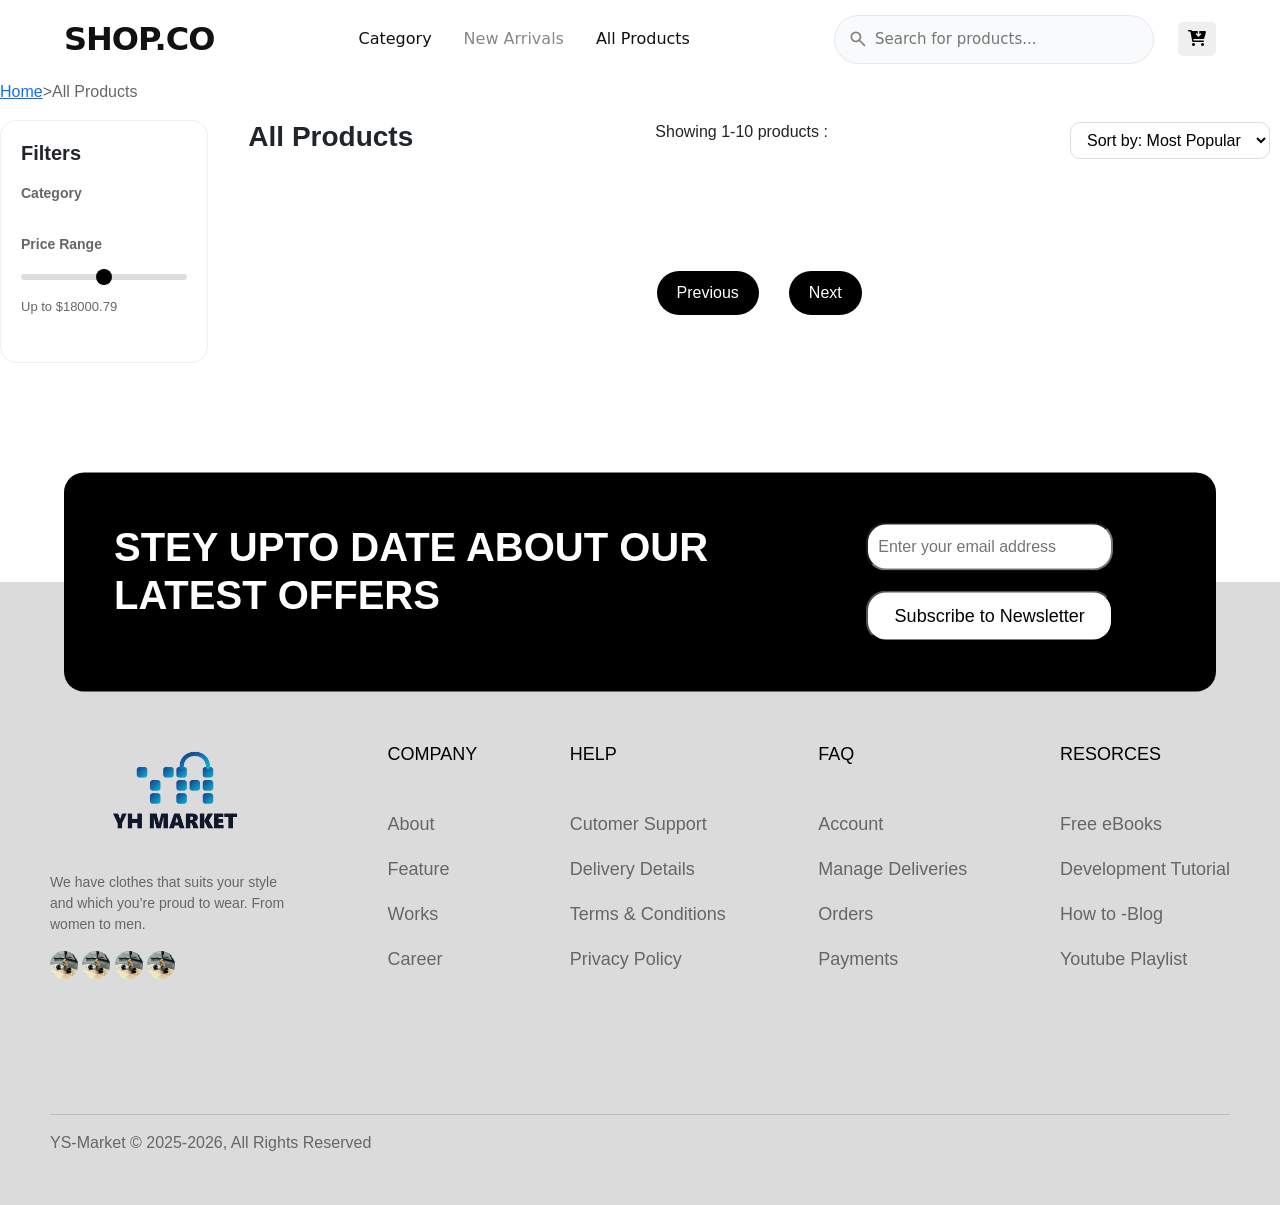
==== commit a7d6428f: "fix bugss v2" ====
--- a/all-products.html
+++ b/all-products.html
@@ -31,7 +31,9 @@
 
       <div class="links">
         <ul>
-          <li><a href="#" >Category</a></li>
+          <li class="category-menu" ><a href="#" >Category</a>
+           <div class="category-dropdown" id="category-dropdown"></div></li>
+
           <li><a href="#" class="disabled-link">New Arrivals</a></li>
           <li><a href="all-products.html">All Products</a></li>
         </ul>
@@ -50,7 +52,8 @@
               d="M784-120 532-372q-30 24-69 38t-83 14q-109 0-184.5-75.5T120-580q0-109 75.5-184.5T380-840q109 0 184.5 75.5T640-580q0 44-14 83t-38 69l252 252-56 56ZM380-400q75 0 127.5-52.5T560-580q0-75-52.5-127.5T380-760q-75 0-127.5 52.5T200-580q0 75 52.5 127.5T380-400Z"
             />
           </svg>
-          <input type="text" placeholder="Search for products..." />
+          <input type="text" id="search-input" placeholder="Search for products..." />
+           <div id="search-results" class="search-results"></div>
         </div>
 
         <div class="cart2">
@@ -72,9 +75,9 @@
 
     <main>
         <div class="breadcrumb">
-          <a href="index2.html">Home</a> &gt; <span id="current-category">All Products</span>
-        </div>
-
+          <a href="index2.html">Home</a> &gt; <span id="current-page">All Products</span>
+        </div>
+        <div  class="parent_div">
         <div class="filters">
           <h2>Filters</h2>
 
@@ -91,10 +94,11 @@
             <input type="range" id="price-range" min="0.79" max="36999.99" step="100" />
             <span id="price-range-value">Up to $18000.79</span>
           </div>
-
-
-
-
+        </div>
+
+
+
+        <div class="product-section">
         <div class="Above_product-grid" id="Above_product-grid">
         <h1 class="section-title"><span id="section-title">All Products</span></h1>
 
@@ -120,8 +124,75 @@
             </div>
             <button id="next-page" >Next</button>
         </div>
+        </div>
+        </div>
 
       </main>
+
+       <footer>
+      <div class="subscribe">
+        <h3>stey upto date about our latest offers</h3>
+        <div class="form">
+          <input type="email" placeholder="Enter your email address" />
+          <button class="btn-white">Subscribe to Newsletter</button>
+        </div>
+      </div>
+      <div class="footer">
+        <div class="logo2">
+          <img src="images/YH_Market_Logo_stacked.png" alt="" />
+          <p>
+            We have clothes that suits your style and which you’re proud to
+            wear. From women to men.
+          </p>
+          <div class="social">
+            <img src="images/gym.jpg" alt="" />
+            <img src="images/gym.jpg" alt="" />
+            <img src="images/gym.jpg" alt="" />
+            <img src="images/gym.jpg" alt="" />
+          </div>
+        </div>
+        <div class="list">
+          <ul>
+            <li>Company</li>
+            <li>About</li>
+            <li>Feature</li>
+            <li>Works</li>
+            <li>Career</li>
+          </ul>
+        </div>
+        <div class="list">
+          <ul>
+            <li>Help</li>
+            <li>Cutomer Support</li>
+            <li>Delivery Details</li>
+            <li>Terms & Conditions</li>
+            <li>Privacy Policy</li>
+          </ul>
+        </div>
+        <div class="list">
+          <ul>
+            <li>FAQ</li>
+            <li>Account</li>
+            <li>Manage Deliveries</li>
+            <li>Orders</li>
+            <li>Payments</li>
+          </ul>
+        </div>
+        <div class="list">
+          <ul>
+            <li>Resorces</li>
+            <li>Free eBooks</li>
+            <li>Development Tutorial</li>
+            <li>How to -Blog</li>
+            <li>Youtube Playlist</li>
+          </ul>
+        </div>
+      </div>
+      <div class="copy-right">
+        <hr />
+        YS-Market &copy; 2025-2026, All Rights Reserved
+      </div>
+    </footer>
       
       <script src="all-products_JS.js"></script>
       <script src="cart.js"></script>
--- a/Style_all-Products.css
+++ b/Style_all-Products.css
@@ -1,12 +1,12 @@
-.main-nav {
-  /* max-width: 1200px; */
+/* .main-nav {
+  
   margin: 0px auto;
-  /* border-radius: 15px; */
+
   display: flex;
   align-items: center;
   justify-content: space-between;
-  padding: 15px 5%; /* Starting padding (larger) */
-  background-color: rgba(255, 255, 255, 1); /* Solid white by default */
+  padding: 15px 5%; 
+  background-color: rgba(255, 255, 255, 1); 
   border-bottom: 1px solid transparent;
   font-family:
     system-ui,
@@ -26,48 +26,48 @@
 .main-nav.scrolled {
   padding: 10px 5%;
 
-  /* Make the background 70% transparent white */
+
   background-color: rgba(255, 255, 255, 0.7);
 
-  /* THE GLASS EFFECT: Blurs whatever is behind the nav bar */
+
   backdrop-filter: blur(12px);
-  -webkit-backdrop-filter: blur(12px); /* For Safari support */
-
-  /* Optional: Add a subtle border and shadow to separate it from the content */
+  -webkit-backdrop-filter: blur(12px); 
+
+  
   border-bottom: 1px solid rgba(0, 0, 0, 0.05);
   box-shadow: 0 4px 20px rgba(0, 0, 0, 0.03);
 }
 
-/* Optional: Make the logo text shrink slightly too */
+
 .main-nav .main-logo a {
   transition: font-size 0.3s ease;
 }
 
 .main-nav.scrolled .main-logo a {
-  font-size: 26px; /* Shrinks from the original 32px */
-}
+  font-size: 26px; 
+} */
 
 /* Logo Styling */
-.main-logo {
+/* .main-logo {
   a {
     color: #111;
     font-size: 32px;
     font-weight: 800;
     text-transform: uppercase;
     text-decoration: none;
-    letter-spacing: -1px; /* Tighter tracking for modern branding */
+    letter-spacing: -1px;
   }
-}
+} */
 
 /* Navigation Links */
-.links {
+ /* .links {
   ul {
     list-style: none;
     display: flex;
     align-items: center;
     gap: 32px;
-    margin: 0; /* CRITICAL: Fixes the vertical centering issue! */
-    padding: 0; /* CRITICAL: Removes default indentation */
+    margin: 0; 
+    padding: 0; 
   }
 
   a {
@@ -79,17 +79,17 @@
     transition: color 0.2s ease;
 
     &:hover {
-      color: #666; /* Smooth hover effect */
+      color: #666; 
     }
   }
 }
 .pagination-btn.active {
   background-color: black;
   color: white;
-}
+}  */
 
 /* Right Side Actions Wrapper */
-.nav-actions {
+/* .nav-actions {
   display: flex;
   align-items: center;
   gap: 24px;
@@ -106,9 +106,9 @@
     grid-template-columns: repeat(auto-fit, minmax(250px, 1fr));
     gap: 20px;
     padding: 20px;
-}
-
-.product-card {
+} */
+
+/* .product-card {
     background-color: #fff;
     border: 1px solid #ddd;
     border-radius: 8px;
@@ -193,14 +193,360 @@
     outline: none;
     border-color: #111;
 }
+    */ 
+    a {
+  text-decoration: none;
+  color: #111;
+}
 #category-filters {
-  max-height: 250px;
+
+  max-height: 650px;
   overflow-y: auto;
 }
 
-.disabled-link {
+ .disabled-link {
   pointer-events: none;
   opacity: 0.5;
   cursor: not-allowed;
-}
-
+} 
+
+
+.parent_div{
+  display: grid;
+  grid-template-columns: 1fr 5fr;
+  gap: 30px;
+}
+
+.filters {
+  background: #fff;
+  border-radius: 16px;
+  padding: 20px;
+  height: fit-content;
+  border: 1px solid #eee;
+  position: sticky;
+  top: 100px;
+}
+
+/* Title */
+.filters h2 {
+  font-size: 20px;
+  font-weight: 700;
+  margin-bottom: 20px;
+}
+
+/* Each section */
+.filter-group {
+  margin-bottom: 25px;
+}
+
+.filter-group h3 {
+  font-size: 14px;
+  font-weight: 600;
+  margin-bottom: 10px;
+  color: #666;
+}
+
+#category-filters {
+  list-style: none;
+  padding: 0;
+  margin: 0;
+}
+
+.category-item {
+  margin-bottom: 8px;
+}
+.breadcrumb {
+  font-size: 14px;
+  color: #666;
+  margin-bottom: 20px;
+}
+
+.current-page {
+  color: #111;
+  font-weight: 600;
+}
+.category-item a {
+  display: block;
+  padding: 10px 12px;
+  border-radius: 10px;
+  text-decoration: none;
+  color: #111;
+  font-size: 14px;
+  transition: all 0.2s ease;
+}
+.All-Categories_item_class {
+  background: #f0f0f0;
+  color: #111;
+  font-weight: 600;
+}
+/* Hover */
+.category-item a:hover {
+  background: #f5f5f5;
+  transform: translateX(3px);
+  color: rgba(0, 0, 0, .5);
+}
+
+#price-range {
+  width: 100%;
+  margin-top: 10px;
+  appearance: none;
+  height: 6px;
+  border-radius: 10px;
+  background: #ddd;
+  outline: none;
+}
+
+/* Thumb */
+#price-range::-webkit-slider-thumb {
+  appearance: none;
+  width: 16px;
+  height: 16px;
+  background: black;
+  border-radius: 50%;
+  cursor: pointer;
+}
+
+/* Text */
+#price-range-value {
+  display: block;
+  margin-top: 10px;
+  font-size: 13px;
+  color: #666;
+}
+
+.Above_product-grid {
+  display: flex;
+  align-items: center;
+  justify-content: space-between;
+  padding: 0 10px 20px;
+}
+
+/* Sort dropdown */
+#sort-options {
+  padding: 8px 12px;
+  border-radius: 10px;
+  border: 1px solid #ddd;
+  background: #fff;
+  cursor: pointer;
+}
+
+#sort-options:hover {
+  border-color: #111;
+}
+
+#under_product-grid {
+  display: flex;
+  align-items: center;
+  justify-content: center;
+  gap: 15px;
+  margin: 30px 0;
+}
+
+.pagination-btn {
+  padding: 8px 14px;
+  border-radius: 8px;
+  border: 1px solid #ddd;
+  background: #fff;
+  cursor: pointer;
+}
+
+.pagination-btn.active {
+  background: black;
+  color: white;
+}
+
+
+.product-grid {
+  display: grid;
+  grid-template-columns: repeat(auto-fill, minmax(280px, 1fr));
+  gap: 28px;
+  padding: 30px;
+}
+
+/* Product Card */
+.product-card {
+  background: #fff;
+  border-radius: 16px;
+  overflow: hidden;
+  cursor: pointer;
+  transition: all 0.3s ease;
+  border: 1px solid #eee;
+  display: flex;
+  flex-direction: column;
+}
+
+/* Hover Effect زي الهوم */
+.product-card:hover {
+  transform: translateY(-8px);
+  box-shadow: 0 15px 40px rgba(0, 0, 0, 0.08);
+}
+
+/* Image */
+.image-container {
+  width: 100%;
+  height: 220px;
+  background: #f7f7f7;
+  display: flex;
+  align-items: center;
+  justify-content: center;
+}
+
+.image-container img {
+  width: 90%;
+  height: 90%;
+  object-fit: contain;
+  transition: transform 0.4s ease;
+}
+
+.product-card:hover img {
+  transform: scale(1.05);
+}
+
+/* Brand */
+.product-brand {
+  font-size: 13px;
+  color: #888;
+  padding: 15px 15px 5px;
+  text-transform: uppercase;
+}
+
+/* Title */
+.product-title {
+  font-size: 16px;
+  font-weight: 600;
+  padding: 0 15px;
+  color: #111;
+}
+
+/* Rating */
+.product-rating {
+  padding: 8px 15px;
+  font-size: 14px;
+  color: #f5a623;
+}
+
+/* Price + Stock */
+.price-stock-wrapper {
+  display: flex;
+  justify-content: space-between;
+  align-items: center;
+  padding: 15px;
+  margin-top: auto;
+}
+
+/* Price */
+.product-price {
+  font-size: 18px;
+  font-weight: 700;
+  color: #111;
+}
+
+/* Stock */
+.stock-badge {
+  font-size: 12px;
+  padding: 6px 10px;
+  border-radius: 20px;
+  background: #eee;
+}
+
+/* In Stock */
+.in-stock {
+  background: #d4f5df;
+  color: #1a7f37;
+}
+
+/* Out Stock */
+.out-stock {
+  background: #ffe5e5;
+  color: #d32f2f;
+}
+
+
+body {
+  background-color: #f9f9f9;
+}
+
+/* Title Section */
+.section-title {
+  font-size: 28px;
+  font-weight: 800;
+}
+
+/* Filter Box */
+.filters {
+  padding: 20px;
+}
+
+/* Buttons */
+#prev-page,
+#next-page {
+  padding: 10px 20px;
+  border-radius: 25px;
+  border: none;
+  background: black;
+  color: white;
+  transition: 0.3s;
+}
+
+#prev-page:hover,
+#next-page:hover {
+  background: #333;
+} 
+
+.search {
+  position: relative;
+}
+
+.search-results {
+  position: absolute;
+  top: 110%;
+  left: 0;
+  width: 100%;
+  background: white;
+  border-radius: 12px;
+  box-shadow: 0 10px 30px rgba(0,0,0,0.1);
+  max-height: 300px;
+  overflow-y: auto;
+  display: none;
+  z-index: 999;
+}
+
+.search-item {
+  padding: 10px 15px;
+  cursor: pointer;
+  transition: 0.2s;
+}
+
+.search-item:hover {
+  background: #f5f5f5;
+}
+
+.category-menu {
+  position: relative;
+}
+
+/* Dropdown */
+.category-dropdown {
+  position: absolute;
+  top: 120%;
+  left: 0;
+  width: 220px;
+  max-height: 300px;
+  overflow-y: auto;
+  background: white;
+  border-radius: 12px;
+  box-shadow: 0 10px 30px rgba(0,0,0,0.1);
+  display: none;
+  z-index: 999;
+}
+
+/* Items */
+.category-item {
+  padding: 10px 15px;
+  cursor: pointer;
+  transition: 0.2s;
+}
+
+.category-item:hover {
+  background: #f5f5f5;
+}
--- a/cart.css
+++ b/cart.css
@@ -66,17 +66,17 @@
 }
 
 /* SCROLL AREA */
+/* Update this in cart.css */
 .cart__items {
-  flex: 1; /* ✅ THIS FIXES SCROLL */
+  flex: 1; 
+  min-height: 0; /* ✅ ADD THIS: Forces the container to respect the 600px limit */
   overflow-y: auto;
   display: flex;
   flex-direction: column;
   gap: 20px;
-
   scrollbar-width: thin;
   scrollbar-color: #a3a3a3 transparent;
 }
-
 /* ITEM */
 .container {
   display: flex;
@@ -89,85 +89,85 @@
   transition:
     transform 0.4s ease,
     opacity 0.4s ease;
+
+  /* IMAGE */
+  .image-container-cart {
+    width: 100px;
+    height: 100px;
+  }
+
+  .image-container-cart img {
+    width: 100%;
+    height: 100%;
+    object-fit: cover;
+  }
+
+  /* DATA */
+  .data-container {
+    flex: 1;
+  }
+
+  .data-container h2 {
+    font-size: 16px;
+    font-weight: 500;
+  }
+
+  /* PRICE + COUNTER */
+  .price-quantity {
+    display: flex;
+    justify-content: space-between;
+    align-items: center;
+  }
+
+  .counter {
+    display: flex;
+    align-items: center;
+    background: #f7f7f7;
+    border-radius: 20px;
+    overflow: hidden;
+  }
+
+  .counter button {
+    border: none;
+    padding: 8px 12px;
+    cursor: pointer;
+    background: transparent;
+  }
+
+  .counter input {
+    width: 40px;
+    text-align: center;
+    border: none;
+    background: transparent;
+  }
+
+  /* TEXT */
+  .size {
+    font-size: 12px;
+  }
+
+  .price {
+    font-weight: bold;
+  }
+
+  /* REMOVE BUTTON */
+  .trash {
+    position: absolute;
+    top: 10px;
+    right: 0;
+    border: none;
+    background: transparent;
+    cursor: pointer;
+  }
+
+  .trash:hover {
+    background: rgba(255, 0, 0, 0.1);
+  }
+
+  /* FOOTER */
+  .total {
+    margin-top: 10px;
+    font-size: 18px;
+    font-weight: bold;
+  }
 }
-
-/* IMAGE */
-.image-container-cart {
-  width: 100px;
-  height: 100px;
-}
-
-.image-container-cart img {
-  width: 100%;
-  height: 100%;
-  object-fit: cover;
-}
-
-/* DATA */
-.data-container {
-  flex: 1;
-}
-
-.data-container h2 {
-  font-size: 16px;
-  font-weight: 500;
-}
-
-/* PRICE + COUNTER */
-.price-quantity {
-  display: flex;
-  justify-content: space-between;
-  align-items: center;
-}
-
-.counter {
-  display: flex;
-  align-items: center;
-  background: #f7f7f7;
-  border-radius: 20px;
-  overflow: hidden;
-}
-
-.counter button {
-  border: none;
-  padding: 8px 12px;
-  cursor: pointer;
-  background: transparent;
-}
-
-.counter input {
-  width: 40px;
-  text-align: center;
-  border: none;
-  background: transparent;
-}
-
-/* TEXT */
-.size {
-  font-size: 12px;
-}
-
-.price {
-  font-weight: bold;
-}
-
-/* REMOVE BUTTON */
-.trash {
-  position: absolute;
-  top: 10px;
-  right: 0;
-  border: none;
-  background: transparent;
-  cursor: pointer;
-}
-
-.trash:hover {
-  background: rgba(255, 0, 0, 0.1);
-}
-
-/* FOOTER */
-.total {
-  margin-top: 10px;
-  font-size: 18px;
-  font-weight: bold;
-}
--- a/style2.css
+++ b/style2.css
@@ -755,3 +755,63 @@
     scale: 1.1;
   }
 }
+
+
+.search {
+  position: relative;
+}
+
+.search-results {
+  position: absolute;
+  top: 110%;
+  left: 0;
+  width: 100%;
+  background: white;
+  border-radius: 12px;
+  box-shadow: 0 10px 30px rgba(0,0,0,0.1);
+  max-height: 300px;
+  overflow-y: auto;
+  display: none;
+  z-index: 999;
+}
+
+.search-item {
+  padding: 10px 15px;
+  cursor: pointer;
+  transition: 0.2s;
+}
+
+.search-item:hover {
+  background: #f5f5f5;
+}
+
+
+.category-menu {
+  position: relative;
+}
+
+/* Dropdown */
+.category-dropdown {
+  position: absolute;
+  top: 120%;
+  left: 0;
+  width: 220px;
+  max-height: 300px;
+  overflow-y: auto;
+  background: white;
+  border-radius: 12px;
+  box-shadow: 0 10px 30px rgba(0,0,0,0.1);
+  display: none;
+  z-index: 999;
+}
+
+/* Items */
+.category-item {
+  padding: 10px 15px;
+  cursor: pointer;
+  transition: 0.2s;
+}
+
+.category-item:hover {
+  background: #f5f5f5;
+}
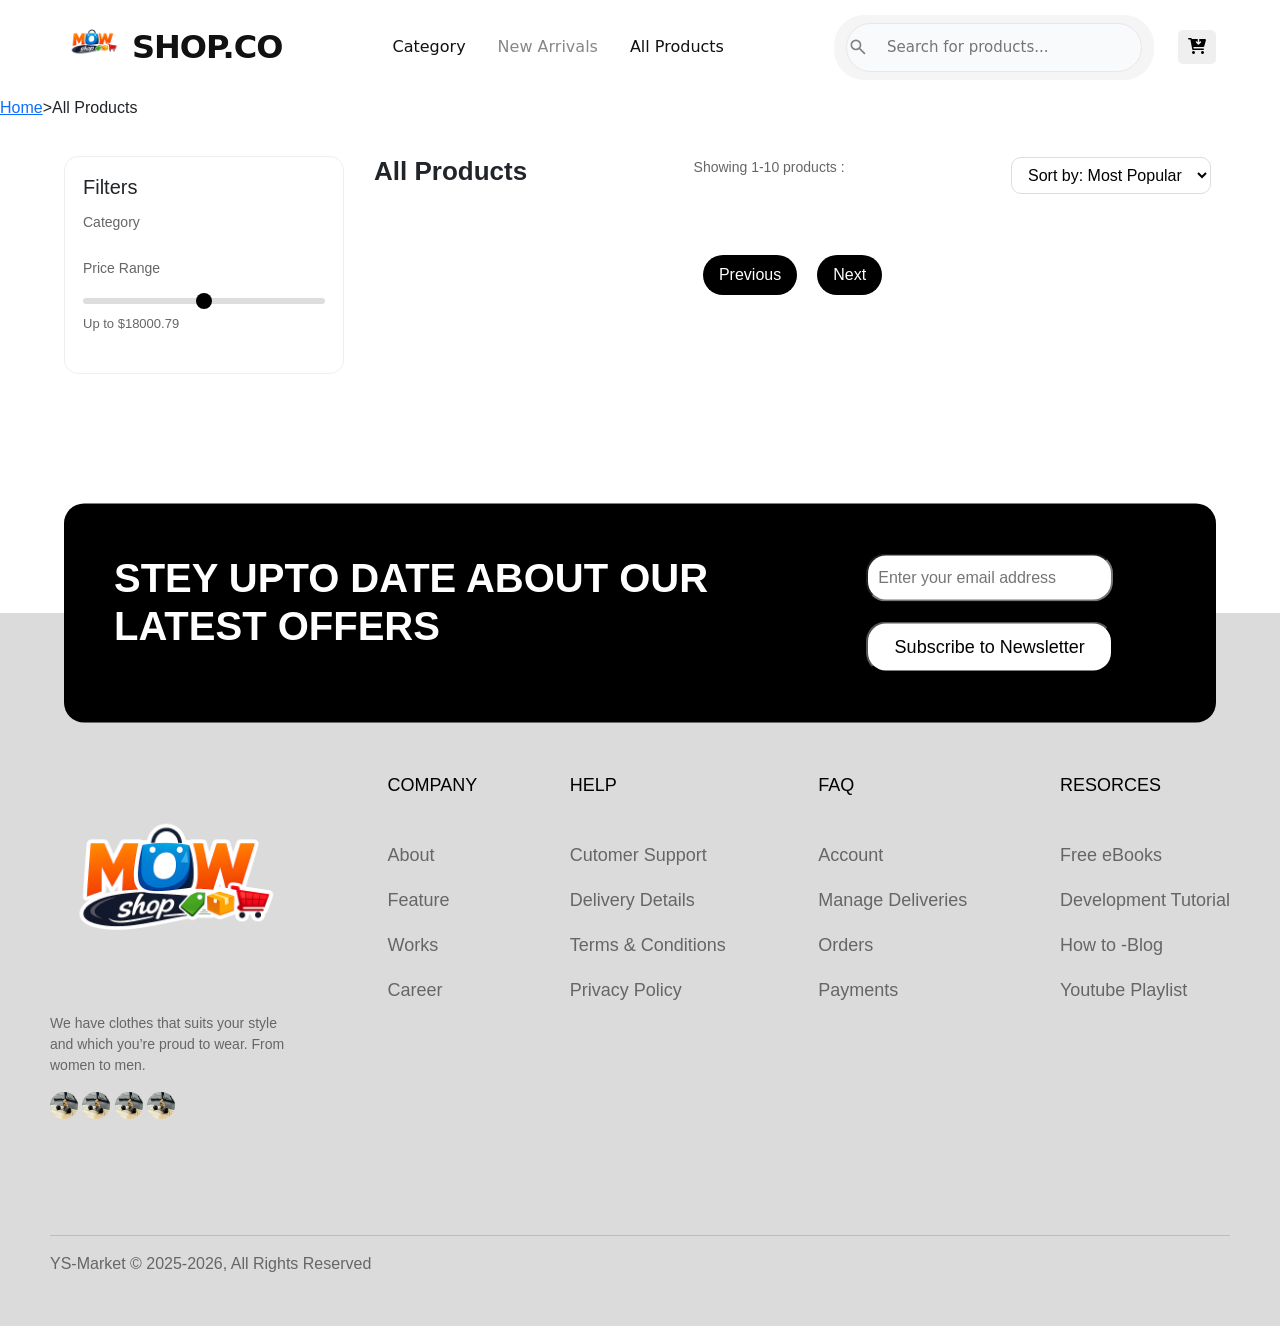
==== commit b0520d14: "MOW_update" ====
--- a/all-products.html
+++ b/all-products.html
@@ -3,7 +3,9 @@
 <head>
     <meta charset="UTF-8">
     <meta name="viewport" content="width=device-width, initial-scale=1.0">
-    <link rel="stylesheet" href="Style_all-Products.css" />
+    <!-- <link rel="stylesheet" href="Style_all-Products.css" /> -->
+        <link rel="stylesheet" href="Style_all-Products-2.css" />
+
     <link
       rel="stylesheet"
       href="https://cdnjs.cloudflare.com/ajax/libs/font-awesome/6.0.0/css/all.min.css"
@@ -26,6 +28,8 @@
 <body>
     <nav class="main-nav" id="main-nav">
       <div class="main-logo">
+         <img class="nav_logo" src="images/ChatGPT Image Apr 9, 2026, 12_11_49 PM.png" alt="" />
+
         <a href="index2.html">shop.co</a>
       </div>
 
@@ -139,7 +143,7 @@
       </div>
       <div class="footer">
         <div class="logo2">
-          <img src="images/YH_Market_Logo_stacked.png" alt="" />
+          <img src="images/ChatGPT Image Apr 9, 2026, 12_11_49 PM.png" alt="" />
           <p>
             We have clothes that suits your style and which you’re proud to
             wear. From women to men.
--- a/Style_all-Products.css
+++ b/Style_all-Products.css
@@ -1,199 +1,4 @@
-/* .main-nav {
-  
-  margin: 0px auto;
-
-  display: flex;
-  align-items: center;
-  justify-content: space-between;
-  padding: 15px 5%; 
-  background-color: rgba(255, 255, 255, 1); 
-  border-bottom: 1px solid transparent;
-  font-family:
-    system-ui,
-    -apple-system,
-    sans-serif;
-
-  position: sticky;
-  top: 0;
-  z-index: 1000; 
-  transition:
-    padding 0.3s ease,
-    background-color 0.3s ease,
-    border-bottom 0.3s ease,
-    backdrop-filter 0.3s ease;
-}
-
-.main-nav.scrolled {
-  padding: 10px 5%;
-
-
-  background-color: rgba(255, 255, 255, 0.7);
-
-
-  backdrop-filter: blur(12px);
-  -webkit-backdrop-filter: blur(12px); 
-
-  
-  border-bottom: 1px solid rgba(0, 0, 0, 0.05);
-  box-shadow: 0 4px 20px rgba(0, 0, 0, 0.03);
-}
-
-
-.main-nav .main-logo a {
-  transition: font-size 0.3s ease;
-}
-
-.main-nav.scrolled .main-logo a {
-  font-size: 26px; 
-} */
-
-/* Logo Styling */
-/* .main-logo {
-  a {
-    color: #111;
-    font-size: 32px;
-    font-weight: 800;
-    text-transform: uppercase;
-    text-decoration: none;
-    letter-spacing: -1px;
-  }
-} */
-
-/* Navigation Links */
- /* .links {
-  ul {
-    list-style: none;
-    display: flex;
-    align-items: center;
-    gap: 32px;
-    margin: 0; 
-    padding: 0; 
-  }
-
-  a {
-    text-decoration: none;
-    color: #111;
-    font-weight: 500;
-    font-size: 16px;
-    text-transform: capitalize;
-    transition: color 0.2s ease;
-
-    &:hover {
-      color: #666; 
-    }
-  }
-}
-.pagination-btn.active {
-  background-color: black;
-  color: white;
-}  */
-
-/* Right Side Actions Wrapper */
-/* .nav-actions {
-  display: flex;
-  align-items: center;
-  gap: 24px;
-}
-
-.cart a {
-  text-decoration: none;
-  color: #111;
-  font-weight: 500;
-}
-
-.product-grid {
-    display: grid;
-    grid-template-columns: repeat(auto-fit, minmax(250px, 1fr));
-    gap: 20px;
-    padding: 20px;
-} */
-
-/* .product-card {
-    background-color: #fff;
-    border: 1px solid #ddd;
-    border-radius: 8px;
-    overflow: hidden;
-    display: flex;
-    flex-direction: column;
-    transition: box-shadow 0.3s ease;
-}
-.image-container {
-    width: 100%;
-    height: 200px;
-    overflow: hidden;
-}
-.image-container img {
-    width: 100%;
-    height: 100%;
-    object-fit: cover;
-    transition: transform 0.3s ease;
-}
-.product-card:hover {
-    box-shadow: 0 4px 20px rgba(0, 0, 0, 0.1);
-}
-.price-stock-wrapper {
-    display: flex;
-    justify-content: space-between;
-    align-items: center;
-    padding: 10px 15px;
-}
-.product-price {
-    font-size: 18px;
-    font-weight: bold;
-    color: #111;
-}
-.stock-badge {
-    font-size: 14px;
-    color: #666;
-}
-.product-brand {
-    padding: 0 15px 10px;
-    font-size: 14px;
-    color: #666;
-}
-.product-title {
-    padding: 0 15px 10px;
-    font-size: 16px;
-    font-weight: 500;
-    color: #111;
-}
-.product-rating {
-    padding: 0 15px 10px;
-    font-size: 14px;
-    color: #666;
-}
-.Above_product-grid {
-    display: flex;
-    justify-content: space-between;
-    align-items: center;
-    padding: 20px;
-}
-.section-title {
-    font-size: 24px;
-    font-weight: bold;
-    color: #111;
-}
-.sort-options {
-    display: flex;
-    align-items: center;
-    gap: 10px;
-}
-.showing_info {
-    font-size: 14px;
-    color: #666;
-}
-.sort-options select {
-    padding: 5px 10px;
-    border: 1px solid #ddd;
-    border-radius: 4px;
-    background-color: #fff;
-    font-size: 14px;
-}
-.sort-options select:focus {
-    outline: none;
-    border-color: #111;
-}
-    */ 
+
     a {
   text-decoration: none;
   color: #111;
@@ -215,6 +20,12 @@
   display: grid;
   grid-template-columns: 1fr 5fr;
   gap: 30px;
+}
+
+.nav_logo {
+  width: 60px;      /* صغّر الحجم */
+  height: auto;
+  object-fit: contain;
 }
 
 .filters {
--- a/Style_all-Products-2.css
+++ b/Style_all-Products-2.css
@@ -0,0 +1,410 @@
+/* Reset بسيط */
+* {
+  margin: 0;
+  padding: 0;
+  box-sizing: border-box;
+}
+
+body {
+  background-color: #f9f9f9;
+  font-family: system-ui, -apple-system, sans-serif;
+}
+
+/* ================= NAVBAR ================= */
+
+.main-nav {
+  display: flex;
+  align-items: center;
+  justify-content: space-between;
+  padding: 12px 5%;
+  background: white;
+  border-bottom: 1px solid #eee;
+  position: sticky;
+  top: 0;
+  z-index: 1000;
+}
+
+.main-logo {
+  display: flex;
+  align-items: center;
+  gap: 8px;
+}
+
+.nav_logo {
+  width: 55px;
+  transform: translateY(-3px);
+}
+
+.main-logo a {
+  font-size: 26px;
+  font-weight: 800;
+  text-decoration: none;
+  color: #111;
+}
+
+.links ul {
+  display: flex;
+  gap: 28px;
+  list-style: none;
+}
+
+.links a {
+  text-decoration: none;
+  color: #111;
+  font-weight: 500;
+  transition: 0.2s;
+}
+
+.links a:hover {
+  color: #666;
+}
+
+/* Search */
+.search {
+  display: flex;
+  align-items: center;
+  background: #f5f5f5;
+  padding: 8px 12px;
+  border-radius: 30px;
+  gap: 8px;
+}
+
+.search input {
+  border: none;
+  background: transparent;
+  outline: none;
+  width: 180px;
+}
+
+/* ================= LAYOUT ================= */
+
+.parent_div {
+  display: grid;
+  grid-template-columns: 280px 1fr;
+  gap: 25px;
+  padding: 20px 5%;
+  align-items: start;
+}
+
+.product-section {
+  width: 100%;
+  display: flex;
+  flex-direction: column;
+}
+
+/* ================= FILTERS ================= */
+
+.filters {
+  background: #fff;
+  border-radius: 14px;
+  padding: 18px;
+  border: 1px solid #eee;
+  position: sticky;
+  top: 90px;
+}
+
+.filters h2 {
+  font-size: 20px;
+  margin-bottom: 15px;
+}
+
+.filter-group {
+  margin-bottom: 20px;
+}
+
+.filter-group h3 {
+  font-size: 14px;
+  color: #666;
+  margin-bottom: 10px;
+}
+
+#category-filters {
+  list-style: none;
+}
+
+.category-item a {
+  display: block;
+  padding: 8px 10px;
+  border-radius: 8px;
+  color: #111;
+  font-size: 13px;
+  transition: 0.2s;
+}
+
+.category-item a:hover {
+  background: #f5f5f5;
+  transform: translateX(3px);
+}
+
+.All-Categories_item_class {
+  background: #f0f0f0;
+  font-weight: 600;
+}
+
+/* Price Range */
+#price-range {
+  width: 100%;
+  margin-top: 10px;
+  height: 6px;
+  border-radius: 10px;
+  background: #ddd;
+  appearance: none;
+}
+
+#price-range::-webkit-slider-thumb {
+  width: 16px;
+  height: 16px;
+  background: black;
+  border-radius: 50%;
+  cursor: pointer;
+  appearance: none;
+}
+
+#price-range-value {
+  font-size: 13px;
+  color: #666;
+  margin-top: 8px;
+}
+
+/* ================= TOP SECTION ================= */
+
+.Above_product-grid {
+  display: flex;
+  align-items: center;
+  justify-content: space-between;
+  padding: 0 5px 15px;
+  flex-wrap: wrap;
+  gap: 10px;
+}
+
+.section-title {
+  font-size: 26px;
+  font-weight: 800;
+}
+
+.showing_info {
+  font-size: 14px;
+  color: #666;
+}
+
+#sort-options {
+  padding: 8px 12px;
+  border-radius: 10px;
+  border: 1px solid #ddd;
+  background: #fff;
+  cursor: pointer;
+}
+
+/* ================= PRODUCT GRID ================= */
+
+.product-grid {
+  display: grid;
+  grid-template-columns: repeat(auto-fill, minmax(250px, 1fr));
+  gap: 20px;
+  padding: 10px 0;
+}
+
+/* Card */
+.product-card {
+  background: #fff;
+  border-radius: 14px;
+  border: 1px solid #eee;
+  overflow: hidden;
+  cursor: pointer;
+  transition: 0.25s;
+  display: flex;
+  flex-direction: column;
+}
+
+.product-card:hover {
+  transform: translateY(-6px);
+  box-shadow: 0 10px 25px rgba(0,0,0,0.07);
+}
+
+/* Image */
+.image-container {
+  height: 200px;
+  background: #f7f7f7;
+  display: flex;
+  align-items: center;
+  justify-content: center;
+}
+
+.image-container img {
+  width: 85%;
+  height: 85%;
+  object-fit: contain;
+  transition: 0.3s;
+}
+
+.product-card:hover img {
+  transform: scale(1.05);
+}
+
+/* Text */
+.product-brand {
+  font-size: 12px;
+  color: #888;
+  padding: 12px 15px 5px;
+  text-transform: uppercase;
+}
+
+.product-title {
+  font-size: 15px;
+  font-weight: 600;
+  padding: 0 15px;
+  color: #111;
+}
+
+.product-rating {
+  padding: 6px 15px;
+  font-size: 13px;
+  color: #f5a623;
+}
+
+/* Price */
+.price-stock-wrapper {
+  display: flex;
+  justify-content: space-between;
+  align-items: center;
+  padding: 12px 15px;
+  margin-top: auto;
+}
+
+.product-price {
+  font-size: 17px;
+  font-weight: 700;
+}
+
+/* Stock */
+.stock-badge {
+  font-size: 11px;
+  padding: 5px 10px;
+  border-radius: 20px;
+}
+
+.in-stock {
+  background: #d4f5df;
+  color: #1a7f37;
+}
+
+.out-stock {
+  background: #ffe5e5;
+  color: #d32f2f;
+}
+
+/* ================= PAGINATION ================= */
+
+#under_product-grid {
+  display: flex;
+  justify-content: center;
+  gap: 10px;
+  margin: 25px 0;
+}
+
+.pagination-btn {
+  padding: 7px 12px;
+  border-radius: 8px;
+  border: 1px solid #ddd;
+  background: white;
+  cursor: pointer;
+}
+
+.pagination-btn.active {
+  background: black;
+  color: white;
+}
+
+#prev-page,
+#next-page {
+  padding: 8px 16px;
+  border-radius: 20px;
+  border: none;
+  background: black;
+  color: white;
+  cursor: pointer;
+}
+
+/* ================= SEARCH RESULTS ================= */
+
+.search {
+  position: relative;
+}
+
+.search-results {
+  position: absolute;
+  top: 110%;
+  left: 0;
+  width: 100%;
+  background: white;
+  border-radius: 12px;
+  box-shadow: 0 10px 30px rgba(0,0,0,0.1);
+  max-height: 300px;
+  overflow-y: auto;
+  display: none;
+  z-index: 999;
+}
+
+.search-item {
+  padding: 10px 15px;
+  cursor: pointer;
+}
+
+.search-item:hover {
+  background: #f5f5f5;
+}
+
+/* ================= DROPDOWN ================= */
+
+.category-menu {
+  position: relative;
+}
+
+.category-dropdown {
+  position: absolute;
+  top: 120%;
+  left: 0;
+  width: 220px;
+  max-height: 300px;
+  overflow-y: auto;
+  background: white;
+  border-radius: 12px;
+  box-shadow: 0 10px 30px rgba(0,0,0,0.1);
+  display: none;
+  z-index: 999;
+}
+
+.category-item {
+  padding: 10px 15px;
+  cursor: pointer;
+}
+
+.category-item:hover {
+  background: #f5f5f5;
+}
+#category-filters {
+
+  max-height: 650px;
+  overflow-y: auto;
+}
+ .disabled-link {
+  pointer-events: none;
+  opacity: 0.5;
+  cursor: not-allowed;
+} 
+
+/* ================= RESPONSIVE ================= */
+
+@media (max-width: 768px) {
+  .parent_div {
+    grid-template-columns: 1fr;
+  }
+
+  .filters {
+    position: static;
+  }
+
+  .search input {
+    width: 120px;
+  }
+}
--- a/style2.css
+++ b/style2.css
@@ -4,6 +4,11 @@
   box-sizing: border-box; /* prevent padding/margin from causing overflow */
 }
 
+.nav_logo {
+  width: 60px;      /* صغّر الحجم */
+  height: auto;
+  object-fit: contain;
+}
 body {
   min-height: 100vh;
   /* background-image: url(images/background.jpg); */
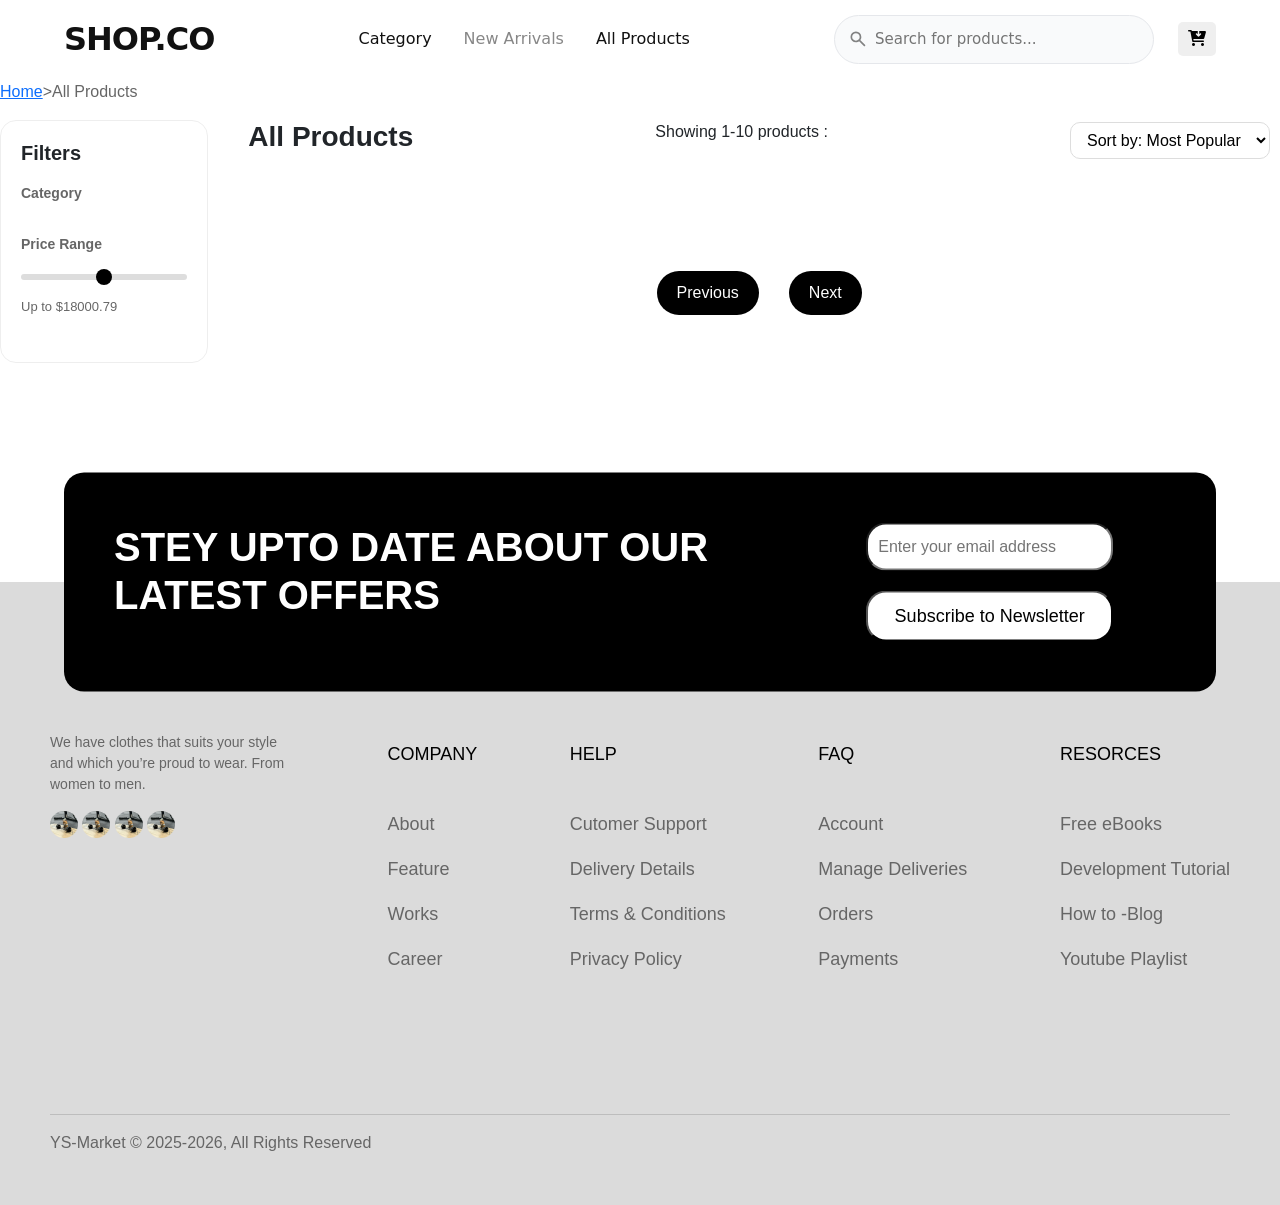
==== commit 9c3d1528: "fix: fixing some issue" ====
--- a/all-products.html
+++ b/all-products.html
@@ -1,11 +1,9 @@
-<!DOCTYPE html>
+<!doctype html>
 <html lang="en">
-<head>
-    <meta charset="UTF-8">
-    <meta name="viewport" content="width=device-width, initial-scale=1.0">
-    <!-- <link rel="stylesheet" href="Style_all-Products.css" /> -->
-        <link rel="stylesheet" href="Style_all-Products-2.css" />
-
+  <head>
+    <meta charset="UTF-8" />
+    <meta name="viewport" content="width=device-width, initial-scale=1.0" />
+    <link rel="stylesheet" href="Style_all-Products.css" />
     <link
       rel="stylesheet"
       href="https://cdnjs.cloudflare.com/ajax/libs/font-awesome/6.0.0/css/all.min.css"
@@ -16,27 +14,27 @@
       integrity="sha384-sRIl4kxILFvY47J16cr9ZwB07vP4J8+LH7qKQnuqkuIAvNWLzeN8tE5YBujZqJLB"
       crossorigin="anonymous"
     />
-    <link rel="stylesheet" href="cart.css">
-    <link rel="stylesheet" href="style2.css">
+    <link rel="stylesheet" href="cart.css" />
+    <link rel="stylesheet" href="style2.css" />
     <script
       src="https://cdn.jsdelivr.net/npm/bootstrap@5.3.8/dist/js/bootstrap.bundle.min.js"
       integrity="sha384-FKyoEForCGlyvwx9Hj09JcYn3nv7wiPVlz7YYwJrWVcXK/BmnVDxM+D2scQbITxI"
       crossorigin="anonymous"
     ></script>
     <title>All Products</title>
-</head>
-<body>
+  </head>
+  <body>
     <nav class="main-nav" id="main-nav">
       <div class="main-logo">
-         <img class="nav_logo" src="images/ChatGPT Image Apr 9, 2026, 12_11_49 PM.png" alt="" />
-
-        <a href="index2.html">shop.co</a>
+        <a href="index.html">shop.co</a>
       </div>
 
       <div class="links">
         <ul>
-          <li class="category-menu" ><a href="#" >Category</a>
-           <div class="category-dropdown" id="category-dropdown"></div></li>
+          <li class="category-menu">
+            <a href="#">Category</a>
+            <div class="category-dropdown" id="category-dropdown"></div>
+          </li>
 
           <li><a href="#" class="disabled-link">New Arrivals</a></li>
           <li><a href="all-products.html">All Products</a></li>
@@ -56,8 +54,12 @@
               d="M784-120 532-372q-30 24-69 38t-83 14q-109 0-184.5-75.5T120-580q0-109 75.5-184.5T380-840q109 0 184.5 75.5T640-580q0 44-14 83t-38 69l252 252-56 56ZM380-400q75 0 127.5-52.5T560-580q0-75-52.5-127.5T380-760q-75 0-127.5 52.5T200-580q0 75 52.5 127.5T380-400Z"
             />
           </svg>
-          <input type="text" id="search-input" placeholder="Search for products..." />
-           <div id="search-results" class="search-results"></div>
+          <input
+            type="text"
+            id="search-input"
+            placeholder="Search for products..."
+          />
+          <div id="search-results" class="search-results"></div>
         </div>
 
         <div class="cart2">
@@ -78,10 +80,11 @@
     </div>
 
     <main>
-        <div class="breadcrumb">
-          <a href="index2.html">Home</a> &gt; <span id="current-page">All Products</span>
-        </div>
-        <div  class="parent_div">
+      <div class="breadcrumb">
+        <a href="index.html">Home</a> &gt;
+        <span id="current-page">All Products</span>
+      </div>
+      <div class="parent_div">
         <div class="filters">
           <h2>Filters</h2>
 
@@ -89,51 +92,55 @@
             <h3>Category</h3>
             <ul id="category-filters">
               <!-- Categories will be dynamically populated here -->
-               <!-- <li><a href="" data-category="all">All Categories</a></li> -->
+              <!-- <li><a href="" data-category="all">All Categories</a></li> -->
             </ul>
           </div>
 
           <div class="filter-group">
             <h3>Price Range</h3>
-            <input type="range" id="price-range" min="0.79" max="36999.99" step="100" />
+            <input
+              type="range"
+              id="price-range"
+              min="0.79"
+              max="36999.99"
+              step="100"
+            />
             <span id="price-range-value">Up to $18000.79</span>
           </div>
         </div>
 
-
-
         <div class="product-section">
-        <div class="Above_product-grid" id="Above_product-grid">
-        <h1 class="section-title"><span id="section-title">All Products</span></h1>
-
-        <p class="showing_info">Showing <span id="current-products">1-10 </span> products :</p>
-
-        <select id="sort-options">
-          <option value="Most Popular">Sort by: Most Popular</option>
-          <option value="price-asc">Price: Low to High</option>
-          <option value="price-desc">Price: High to Low</option>
-          <option value="name-asc">Name: A to Z</option>
-          <option value="name-desc">Name: Z to A</option>
-        </select>
-            
-        </div>
-        <div class="product-grid" id="product-grid">
-          <!-- Products will be dynamically populated here -->
-        </div>
-
-        <div class="under_product-grid" id="under_product-grid">
-            <button id="prev-page" >Previous</button>
-            <div id="pagination-info">
-              
-            </div>
-            <button id="next-page" >Next</button>
-        </div>
-        </div>
-        </div>
-
-      </main>
-
-       <footer>
+          <div class="Above_product-grid" id="Above_product-grid">
+            <h1 class="section-title">
+              <span id="section-title">All Products</span>
+            </h1>
+
+            <p class="showing_info">
+              Showing <span id="current-products">1-10 </span> products :
+            </p>
+
+            <select id="sort-options">
+              <option value="Most Popular">Sort by: Most Popular</option>
+              <option value="price-asc">Price: Low to High</option>
+              <option value="price-desc">Price: High to Low</option>
+              <option value="name-asc">Name: A to Z</option>
+              <option value="name-desc">Name: Z to A</option>
+            </select>
+          </div>
+          <div class="product-grid" id="product-grid">
+            <!-- Products will be dynamically populated here -->
+          </div>
+
+          <div class="under_product-grid" id="under_product-grid">
+            <button id="prev-page">Previous</button>
+            <div id="pagination-info"></div>
+            <button id="next-page">Next</button>
+          </div>
+        </div>
+      </div>
+    </main>
+
+    <footer>
       <div class="subscribe">
         <h3>stey upto date about our latest offers</h3>
         <div class="form">
@@ -143,7 +150,7 @@
       </div>
       <div class="footer">
         <div class="logo2">
-          <img src="images/ChatGPT Image Apr 9, 2026, 12_11_49 PM.png" alt="" />
+          <img src="images/YH_Market_Logo_stacked.png" alt="" />
           <p>
             We have clothes that suits your style and which you’re proud to
             wear. From women to men.
@@ -197,8 +204,8 @@
         YS-Market &copy; 2025-2026, All Rights Reserved
       </div>
     </footer>
-      
-      <script src="all-products_JS.js"></script>
-      <script src="cart.js"></script>
-</body>
-</html>+
+    <script src="all-products_JS.js"></script>
+    <script src="cart.js"></script>
+  </body>
+</html>
--- a/Style_all-Products.css
+++ b/Style_all-Products.css
@@ -1,31 +1,223 @@
-
-    a {
+/* .main-nav {
+  
+  margin: 0px auto;
+
+  display: flex;
+  align-items: center;
+  justify-content: space-between;
+  padding: 15px 5%; 
+  background-color: rgba(255, 255, 255, 1); 
+  border-bottom: 1px solid transparent;
+  font-family:
+    system-ui,
+    -apple-system,
+    sans-serif;
+
+  position: sticky;
+  top: 0;
+  z-index: 1000; 
+  transition:
+    padding 0.3s ease,
+    background-color 0.3s ease,
+    border-bottom 0.3s ease,
+    backdrop-filter 0.3s ease;
+}
+
+.main-nav.scrolled {
+  padding: 10px 5%;
+
+
+  background-color: rgba(255, 255, 255, 0.7);
+
+
+  backdrop-filter: blur(12px);
+  -webkit-backdrop-filter: blur(12px); 
+
+  
+  border-bottom: 1px solid rgba(0, 0, 0, 0.05);
+  box-shadow: 0 4px 20px rgba(0, 0, 0, 0.03);
+}
+
+
+.main-nav .main-logo a {
+  transition: font-size 0.3s ease;
+}
+
+.main-nav.scrolled .main-logo a {
+  font-size: 26px; 
+} */
+
+/* Logo Styling */
+/* .main-logo {
+  a {
+    color: #111;
+    font-size: 32px;
+    font-weight: 800;
+    text-transform: uppercase;
+    text-decoration: none;
+    letter-spacing: -1px;
+  }
+} */
+
+/* Navigation Links */
+/* .links {
+  ul {
+    list-style: none;
+    display: flex;
+    align-items: center;
+    gap: 32px;
+    margin: 0; 
+    padding: 0; 
+  }
+
+  a {
+    text-decoration: none;
+    color: #111;
+    font-weight: 500;
+    font-size: 16px;
+    text-transform: capitalize;
+    transition: color 0.2s ease;
+
+    &:hover {
+      color: #666; 
+    }
+  }
+}
+.pagination-btn.active {
+  background-color: black;
+  color: white;
+}  */
+
+/* Right Side Actions Wrapper */
+/* .nav-actions {
+  display: flex;
+  align-items: center;
+  gap: 24px;
+}
+
+.cart a {
   text-decoration: none;
   color: #111;
+  font-weight: 500;
+}
+
+.product-grid {
+    display: grid;
+    grid-template-columns: repeat(auto-fit, minmax(250px, 1fr));
+    gap: 20px;
+    padding: 20px;
+} */
+
+/* .product-card {
+    background-color: #fff;
+    border: 1px solid #ddd;
+    border-radius: 8px;
+    overflow: hidden;
+    display: flex;
+    flex-direction: column;
+    transition: box-shadow 0.3s ease;
+}
+.image-container {
+    width: 100%;
+    height: 200px;
+    overflow: hidden;
+}
+.image-container img {
+    width: 100%;
+    height: 100%;
+    object-fit: cover;
+    transition: transform 0.3s ease;
+}
+.product-card:hover {
+    box-shadow: 0 4px 20px rgba(0, 0, 0, 0.1);
+}
+.price-stock-wrapper {
+    display: flex;
+    justify-content: space-between;
+    align-items: center;
+    padding: 10px 15px;
+}
+.product-price {
+    font-size: 18px;
+    font-weight: bold;
+    color: #111;
+}
+.stock-badge {
+    font-size: 14px;
+    color: #666;
+}
+.product-brand {
+    padding: 0 15px 10px;
+    font-size: 14px;
+    color: #666;
+}
+.product-title {
+    padding: 0 15px 10px;
+    font-size: 16px;
+    font-weight: 500;
+    color: #111;
+}
+.product-rating {
+    padding: 0 15px 10px;
+    font-size: 14px;
+    color: #666;
+}
+.Above_product-grid {
+    display: flex;
+    justify-content: space-between;
+    align-items: center;
+    padding: 20px;
+}
+.section-title {
+    font-size: 24px;
+    font-weight: bold;
+    color: #111;
+}
+.sort-options {
+    display: flex;
+    align-items: center;
+    gap: 10px;
+}
+.showing_info {
+    font-size: 14px;
+    color: #666;
+}
+.sort-options select {
+    padding: 5px 10px;
+    border: 1px solid #ddd;
+    border-radius: 4px;
+    background-color: #fff;
+    font-size: 14px;
+}
+.sort-options select:focus {
+    outline: none;
+    border-color: #111;
+}
+    */
+a {
+  text-decoration: none;
+  color: #111;
 }
 #category-filters {
-
   max-height: 650px;
   overflow-y: auto;
 }
 
- .disabled-link {
+.disabled-link {
   pointer-events: none;
   opacity: 0.5;
   cursor: not-allowed;
-} 
-
-
-.parent_div{
+}
+
+.parent_div {
   display: grid;
   grid-template-columns: 1fr 5fr;
   gap: 30px;
 }
-
-.nav_logo {
-  width: 60px;      /* صغّر الحجم */
-  height: auto;
-  object-fit: contain;
+.parent_div.active {
+  display: grid;
+  grid-template-columns: 1fr 5fr;
+  gap: 30px;
 }
 
 .filters {
@@ -36,6 +228,8 @@
   border: 1px solid #eee;
   position: sticky;
   top: 100px;
+  /* transform: translateX(-100%);
+  transition: all ease 0.3s; */
 }
 
 /* Title */
@@ -94,7 +288,7 @@
 .category-item a:hover {
   background: #f5f5f5;
   transform: translateX(3px);
-  color: rgba(0, 0, 0, .5);
+  color: rgba(0, 0, 0, 0.5);
 }
 
 #price-range {
@@ -166,7 +360,6 @@
   color: white;
 }
 
-
 .product-grid {
   display: grid;
   grid-template-columns: repeat(auto-fill, minmax(280px, 1fr));
@@ -271,7 +464,6 @@
   background: #ffe5e5;
   color: #d32f2f;
 }
-
 
 body {
   background-color: #f9f9f9;
@@ -302,7 +494,7 @@
 #prev-page:hover,
 #next-page:hover {
   background: #333;
-} 
+}
 
 .search {
   position: relative;
@@ -315,7 +507,7 @@
   width: 100%;
   background: white;
   border-radius: 12px;
-  box-shadow: 0 10px 30px rgba(0,0,0,0.1);
+  box-shadow: 0 10px 30px rgba(0, 0, 0, 0.1);
   max-height: 300px;
   overflow-y: auto;
   display: none;
@@ -346,7 +538,7 @@
   overflow-y: auto;
   background: white;
   border-radius: 12px;
-  box-shadow: 0 10px 30px rgba(0,0,0,0.1);
+  box-shadow: 0 10px 30px rgba(0, 0, 0, 0.1);
   display: none;
   z-index: 999;
 }
@@ -360,4 +552,4 @@
 
 .category-item:hover {
   background: #f5f5f5;
-}+}
--- a/cart.css
+++ b/cart.css
@@ -66,17 +66,17 @@
 }
 
 /* SCROLL AREA */
-/* Update this in cart.css */
 .cart__items {
-  flex: 1; 
-  min-height: 0; /* ✅ ADD THIS: Forces the container to respect the 600px limit */
+  flex: 1; /* ✅ THIS FIXES SCROLL */
   overflow-y: auto;
   display: flex;
   flex-direction: column;
   gap: 20px;
+
   scrollbar-width: thin;
   scrollbar-color: #a3a3a3 transparent;
 }
+
 /* ITEM */
 .container {
   display: flex;
@@ -89,85 +89,85 @@
   transition:
     transform 0.4s ease,
     opacity 0.4s ease;
+}
 
-  /* IMAGE */
-  .image-container-cart {
-    width: 100px;
-    height: 100px;
-  }
+/* IMAGE */
+.image-container-cart {
+  width: 100px;
+  height: 100px;
+}
 
-  .image-container-cart img {
-    width: 100%;
-    height: 100%;
-    object-fit: cover;
-  }
+.image-container-cart img {
+  width: 100%;
+  height: 100%;
+  object-fit: cover;
+}
 
-  /* DATA */
-  .data-container {
-    flex: 1;
-  }
+/* DATA */
+.data-container {
+  flex: 1;
+}
 
-  .data-container h2 {
-    font-size: 16px;
-    font-weight: 500;
-  }
+.data-container h2 {
+  font-size: 16px;
+  font-weight: 500;
+}
 
-  /* PRICE + COUNTER */
-  .price-quantity {
-    display: flex;
-    justify-content: space-between;
-    align-items: center;
-  }
+/* PRICE + COUNTER */
+.price-quantity {
+  display: flex;
+  justify-content: space-between;
+  align-items: center;
+}
 
-  .counter {
-    display: flex;
-    align-items: center;
-    background: #f7f7f7;
-    border-radius: 20px;
-    overflow: hidden;
-  }
+.counter {
+  display: flex;
+  align-items: center;
+  background: #f7f7f7;
+  border-radius: 20px;
+  overflow: hidden;
+}
 
-  .counter button {
-    border: none;
-    padding: 8px 12px;
-    cursor: pointer;
-    background: transparent;
-  }
+.counter button {
+  border: none;
+  padding: 8px 12px;
+  cursor: pointer;
+  background: transparent;
+}
 
-  .counter input {
-    width: 40px;
-    text-align: center;
-    border: none;
-    background: transparent;
-  }
+.counter input {
+  width: 40px;
+  text-align: center;
+  border: none;
+  background: transparent;
+}
 
-  /* TEXT */
-  .size {
-    font-size: 12px;
-  }
+/* TEXT */
+.size {
+  font-size: 12px;
+}
 
-  .price {
-    font-weight: bold;
-  }
+.price {
+  font-weight: bold;
+}
 
-  /* REMOVE BUTTON */
-  .trash {
-    position: absolute;
-    top: 10px;
-    right: 0;
-    border: none;
-    background: transparent;
-    cursor: pointer;
-  }
+/* REMOVE BUTTON */
+.trash {
+  position: absolute;
+  top: 10px;
+  right: 0;
+  border: none;
+  background: transparent;
+  cursor: pointer;
+}
 
-  .trash:hover {
-    background: rgba(255, 0, 0, 0.1);
-  }
+.trash:hover {
+  background: rgba(255, 0, 0, 0.1);
+}
 
-  /* FOOTER */
-  .total {
-    margin-top: 10px;
-    font-size: 18px;
-    font-weight: bold;
-  }
+/* FOOTER */
+.total {
+  margin-top: 10px;
+  font-size: 18px;
+  font-weight: bold;
 }
--- a/style2.css
+++ b/style2.css
@@ -4,11 +4,6 @@
   box-sizing: border-box; /* prevent padding/margin from causing overflow */
 }
 
-.nav_logo {
-  width: 60px;      /* صغّر الحجم */
-  height: auto;
-  object-fit: contain;
-}
 body {
   min-height: 100vh;
   /* background-image: url(images/background.jpg); */
@@ -761,7 +756,6 @@
   }
 }
 
-
 .search {
   position: relative;
 }
@@ -773,7 +767,7 @@
   width: 100%;
   background: white;
   border-radius: 12px;
-  box-shadow: 0 10px 30px rgba(0,0,0,0.1);
+  box-shadow: 0 10px 30px rgba(0, 0, 0, 0.1);
   max-height: 300px;
   overflow-y: auto;
   display: none;
@@ -789,7 +783,6 @@
 .search-item:hover {
   background: #f5f5f5;
 }
-
 
 .category-menu {
   position: relative;
@@ -805,7 +798,7 @@
   overflow-y: auto;
   background: white;
   border-radius: 12px;
-  box-shadow: 0 10px 30px rgba(0,0,0,0.1);
+  box-shadow: 0 10px 30px rgba(0, 0, 0, 0.1);
   display: none;
   z-index: 999;
 }
@@ -819,4 +812,12 @@
 
 .category-item:hover {
   background: #f5f5f5;
-}+}
+.slider-section {
+  /* Applying your specific background color */
+  background-color: #f2f0f1;
+  padding: 50px 20px;
+  display: flex;
+  justify-content: center;
+  align-items: center;
+}
